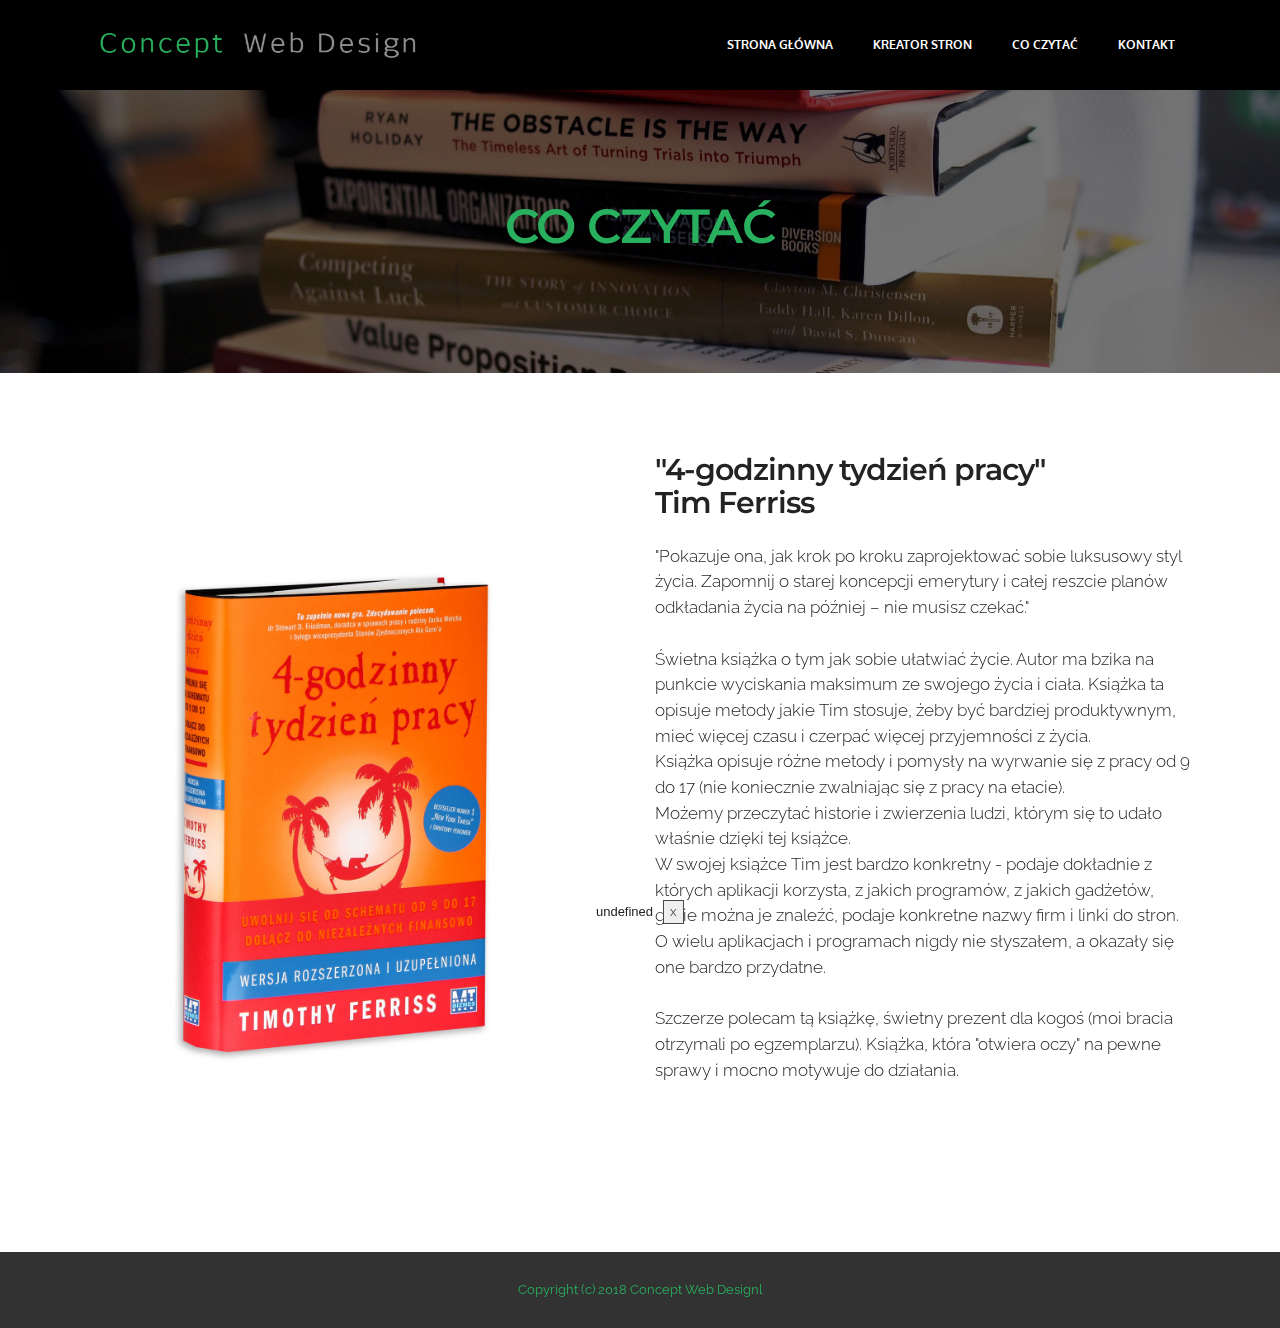
==== co_czytac.html @ 39a59927 "create github pages" ====
<!DOCTYPE html>
<html  >
<head>
  <!-- Site made with Mobirise Website Builder v4.10.7, https://mobirise.com -->
  <meta charset="UTF-8">
  <meta http-equiv="X-UA-Compatible" content="IE=edge">
  <meta name="generator" content="Mobirise v4.10.7, mobirise.com">
  <meta name="viewport" content="width=device-width, initial-scale=1, minimum-scale=1">
  <link rel="shortcut icon" href="assets/images/favicon-1.ico" type="image/x-icon">
  <meta name="description" content="Web Site Creator Description">
  
  <title>Co Czytać</title>
  <link rel="stylesheet" href="https://fonts.googleapis.com/css?family=Montserrat:400,700">
  <link rel="stylesheet" href="https://fonts.googleapis.com/css?family=Raleway:100,100i,200,200i,300,300i,400,400i,500,500i,600,600i,700,700i,800,800i,900,900i">
  <link rel="stylesheet" href="https://fonts.googleapis.com/css?family=Lora:400,700,400italic,700italic&subset=latin">
  <link rel="stylesheet" href="assets/tether/tether.min.css">
  <link rel="stylesheet" href="assets/soundcloud-plugin/style.css">
  <link rel="stylesheet" href="assets/bootstrap/css/bootstrap.min.css">
  <link rel="stylesheet" href="assets/gdpr-plugin/gdpr-styles.css">
  <link rel="stylesheet" href="assets/dropdown/css/style.css">
  <link rel="stylesheet" href="assets/animatecss/animate.min.css">
  <link rel="stylesheet" href="assets/theme/css/style.css">
  <link rel="stylesheet" href="assets/mobirise/css/mbr-additional.css" type="text/css">
  
  
  
</head>
<body>
  <section id="menu-2w" data-rv-view="334">

    <nav class="navbar navbar-dropdown navbar-fixed-top">
        <div class="container">

            <div class="mbr-table">
                <div class="mbr-table-cell">

                    <div class="navbar-brand">
                        <a href="index.html" class="navbar-logo"><img src="assets/images/logo-light-green-600x85.png" alt="eSTARTUPY.pl"></a>
                        
                    </div>

                </div>
                <div class="mbr-table-cell">

                    <button class="navbar-toggler pull-xs-right hidden-md-up" type="button" data-toggle="collapse" data-target="#exCollapsingNavbar">
                        <div class="hamburger-icon"></div>
                    </button>

                    <ul class="nav-dropdown collapse pull-xs-right nav navbar-nav navbar-toggleable-sm" id="exCollapsingNavbar"><li class="nav-item"><a class="nav-link link" href="index.html">STRONA GŁÓWNA</a></li><li class="nav-item"><a class="nav-link link" href="https://secure.avangate.com/affiliate.php?ACCOUNT=DELUXMEN&AFFILIATE=110249" target="_blank">KREATOR STRON</a></li><li class="nav-item"><a class="nav-link link" href="co_czytac.html">CO CZYTAĆ</a></li><li class="nav-item"><a class="nav-link link" href="kontakt.html">KONTAKT</a></li></ul>
                    <button hidden="" class="navbar-toggler navbar-close" type="button" data-toggle="collapse" data-target="#exCollapsingNavbar">
                        <div class="close-icon"></div>
                    </button>

                </div>
            </div>

        </div>
    </nav>

</section>

<section class="engine"><a href="https://mobirise.info/p">web templates free download</a></section><section class="mbr-section article mbr-parallax-background mbr-after-navbar" id="msg-box8-2y" data-rv-view="338" style="background-image: url(assets/images/daria-nepriakhina-474558-unsplash-2000x1292.jpg); padding-top: 200px; padding-bottom: 120px;">

    <div class="mbr-overlay" style="opacity: 0.5; background-color: rgb(0, 0, 0);">
    </div>
    <div class="container">
        <div class="row">
            <div class="col-md-8 col-md-offset-2 text-xs-center">
                <h3 class="mbr-section-title display-2">CO CZYTAĆ</h3>
                
                
            </div>
        </div>
    </div>

</section>

<section class="mbr-section" id="msg-box5-30" data-rv-view="341" style="background-color: rgb(255, 255, 255); padding-top: 80px; padding-bottom: 80px;">

    
    <div class="container">
        <div class="row">
            <div class="mbr-table-md-up">

              <div class="mbr-table-cell mbr-right-padding-md-up mbr-valign-top col-md-7 image-size" style="width: 50%;">
                  <div class="mbr-figure"><img src="assets/images/4-godzinny-tydzien-pracy-1200x1200.jpg"></div>
              </div>

              


              <div class="mbr-table-cell col-md-5 text-xs-center text-md-left content-size">
                  <h3 class="mbr-section-title display-2">"4-godzinny tydzień pracy"<br>Tim Ferriss</h3>
                  <div class="lead">

                    <p>"Pokazuje ona, jak krok po kroku zaprojektować sobie luksusowy styl życia. Zapomnij o starej koncepcji emerytury i całej reszcie planów odkładania życia na później – nie musisz czekać."&nbsp;<br><br>Świetna książka o tym jak sobie ułatwiać życie. Autor ma bzika na punkcie wyciskania maksimum ze swojego życia i ciała. Książka ta opisuje metody jakie Tim stosuje, żeby być bardziej produktywnym, mieć więcej czasu i czerpać więcej przyjemności z życia.&nbsp;<br>Książka opisuje różne metody i pomysły na wyrwanie się z pracy od 9 do 17 (nie koniecznie zwalniając się z pracy na etacie).<br>Możemy przeczytać historie i zwierzenia ludzi, którym się to udało właśnie dzięki tej książce.<br>W swojej książce Tim jest bardzo konkretny - podaje dokładnie z których aplikacji korzysta, z jakich programów, z jakich gadżetów, gdzie można je znaleźć, podaje konkretne nazwy firm i linki do stron. <br>O wielu aplikacjach i programach nigdy nie słyszałem, a okazały się one bardzo przydatne.<br><br>Szczerze polecam tą książkę, świetny prezent dla kogoś (moi bracia otrzymali po egzemplarzu). Książka, która "otwiera oczy" na pewne sprawy i mocno motywuje do działania.&nbsp;<br></p>

                  </div>

                  <div><a class="btn btn-primary" href="https://www.empik.com/4-godzinny-tydzien-pracy-ferriss-timothy,p1044942286,ksiazka-p" target="_blank">GDZIE KUPIĆ</a></div>
              </div>


              

            </div>
        </div>
    </div>

</section>

<footer class="mbr-small-footer mbr-section mbr-section-nopadding" id="footer1-2x" data-rv-view="336" style="background-color: rgb(50, 50, 50); padding-top: 1.75rem; padding-bottom: 1.75rem;">
    
    <div class="container text-xs-center">
        <p><a href="index.html" class="text-primary">Copyright (c) 2018 Concept Web Designl</a></p>
    </div>
</footer>


  <script src="assets/web/assets/jquery/jquery.min.js"></script>
  <script src="assets/tether/tether.min.js"></script>
  <script src="assets/bootstrap/js/bootstrap.min.js"></script>
  <script src="assets/smooth-scroll/smooth-scroll.js"></script>
  <script src="assets/cookies-alert-plugin/cookies-alert-core.js"></script>
  <script src="assets/cookies-alert-plugin/cookies-alert-script.js"></script>
  <script src="assets/dropdown/js/script.min.js"></script>
  <script src="assets/touch-swipe/jquery.touch-swipe.min.js"></script>
  <script src="assets/viewport-checker/jquery.viewportchecker.js"></script>
  <script src="assets/jarallax/jarallax.js"></script>
  <script src="assets/theme/js/script.js"></script>
  
  
  <input name="animation" type="hidden">
  <input name="cookieData" type="hidden"data-cookie-colorText='undefined' data-cookie-colorBg='undefined' data-cookie-colorButton='undefined' data-cookie-colorLink='undefined' data-cookie-underlineLink='undefined' data-cookie-text="undefined">
  </body>
</html>
---- assets/soundcloud-plugin/style.css ----
.addons-container {
  position: relative;
  margin-left: auto;
  margin-right: auto;
  padding-right: 15px;
  padding-left: 15px; }
  @media (min-width: 576px) {
    .addons-container {
      padding-right: 15px;
      padding-left: 15px; } }
  @media (min-width: 768px) {
    .addons-container {
      padding-right: 15px;
      padding-left: 15px; } }
  @media (min-width: 992px) {
    .addons-container {
      padding-right: 15px;
      padding-left: 15px; } }
  @media (min-width: 1200px) {
    .addons-container {
      padding-right: 15px;
      padding-left: 15px; } }
  @media (min-width: 576px) {
    .addons-container {
      width: 540px;
      max-width: 100%; } }
  @media (min-width: 768px) {
    .addons-container {
      width: 720px;
      max-width: 100%; } }
  @media (min-width: 992px) {
    .addons-container {
      width: 960px;
      max-width: 100%; } }
  @media (min-width: 1200px) {
    .addons-container {
      width: 1140px;
      max-width: 100%; } }

.addons-container-inner{
    position: relative;
    width: 100%;
    min-height: 1px;
    padding-right: 15px;
    padding-left: 15px;
}
@media (min-width: 567px) {
    .addons-container-inner{
        -ms-flex: 0 0 66.666667%;
        flex: 0 0 66.666667%;
        max-width: 66.666667%;
    }
}
.addons-row{
    display: flex;
    justify-content:center;
}
---- assets/gdpr-plugin/gdpr-styles.css ----
.gdpr-block {
    padding: 10px;
    font-size: 14px;
    display: block;
    width: 100%;
    text-align: center;
}
.gdpr-block.covert {
	display: none;
}
.textGDPR {
    position: relative;
}
.gdpr-block label span.textGDPR input[name='gdpr']{
    width: 15px;
    height: 15px;
    margin: 0;
    position: absolute;
    top: 2px;
    left: -20px;
}
.gdpr-block label {
    color: #a7a7a7;
    vertical-align: middle;
    user-select: none;
    margin-bottom: 0;
}
---- assets/dropdown/css/style.css ----
.navbar-dropdown {
  left: 0;
  padding: 0;
  position: absolute;
  right: 0;
  top: 0;
  transition: all 0.45s ease;
  z-index: 1030; }
  .navbar-dropdown .navbar-brand {
    float: none;
    font-size: 0;
    padding: 1.25rem 0;
    position: relative;
    transition: padding 0.25s ease;
    white-space: nowrap; }
    .navbar-dropdown .navbar-brand::before {
      content: "";
      display: inline-block;
      height: 100%;
      vertical-align: middle; }
  .navbar-dropdown .navbar-logo,
  .navbar-dropdown .navbar-caption {
    display: inline-block;
    vertical-align: middle; }
  .navbar-dropdown .navbar-logo {
    margin-right: 0.8rem;
    transition: margin 0.3s ease-in-out; }
    .navbar-dropdown .navbar-logo img {
      height: 3.125rem;
      transition: all 0.3s ease-in-out; }
  .navbar-dropdown .mbr-table-cell {
    height: 5.625rem; }
  .navbar-dropdown .navbar-caption {
    font-family: "Montserrat";
    font-size: 1rem;
    font-weight: 700;
    white-space: normal; }
    .navbar-dropdown .navbar-caption, .navbar-dropdown .navbar-caption:hover {
      color: inherit;
      text-decoration: none; }
  .navbar-dropdown.navbar-fixed-top {
    position: fixed; }
  .navbar-dropdown.bg-color.transparent {
    background: none !important; }
  .navbar-dropdown.navbar-short .navbar-brand {
    padding: 0.625rem 0; }
  .navbar-dropdown.navbar-short .navbar-logo {
    margin-right: 0.5rem; }
    .navbar-dropdown.navbar-short .navbar-logo img {
      height: 2.375rem; }
  .navbar-dropdown.navbar-short .mbr-table-cell {
    height: 3.625rem; }
  .navbar-dropdown .navbar-close {
    left: 0.6875rem;
    position: fixed;
    top: 0.75rem;
    z-index: 1000; }
  .navbar-dropdown.opened {
    background: none !important; }
    .navbar-dropdown.opened .navbar-brand,
    .navbar-dropdown.opened .navbar-toggler {
      display: none; }
  .navbar-dropdown .hamburger-icon {
    content: "";
    width: 16px;
    -webkit-box-shadow: 0 -6px 0 1px,0 0 0 1px,0 6px 0 1px;
    -moz-box-shadow: 0 -6px 0 1px,0 0 0 1px,0 6px 0 1px;
    box-shadow: 0 -6px 0 1px,0 0 0 1px,0 6px 0 1px; }
  .navbar-dropdown .close-icon {
    position: relative;
    width: 21px;
    height: 21px;
    overflow: hidden; }
    .navbar-dropdown .close-icon::before, .navbar-dropdown .close-icon::after {
      content: '';
      position: absolute;
      height: 2px;
      width: 100%;
      top: 50%;
      left: 0;
      margin-top: -1px; }
    .navbar-dropdown .close-icon::before {
      transform: rotate(45deg);
      -ms-transform: rotate(45deg);
      -webkit-transform: rotate(45deg); }
    .navbar-dropdown .close-icon::after {
      transform: rotate(-45deg);
      -ms-transform: rotate(-45deg);
      -webkit-transform: rotate(-45deg); }

.dropdown-menu .dropdown-toggle[data-toggle="dropdown-submenu"]::after {
  border-bottom: 0.35em solid transparent;
  border-left: 0.35em solid;
  border-right: 0;
  border-top: 0.35em solid transparent;
  margin-left: 0.3rem; }

.dropdown-menu .dropdown-item:focus {
  outline: 0; }

.nav-dropdown {
  display: table !important;
  font-family: "Montserrat";
  font-size: 0.75rem;
  font-weight: 700;
  height: auto !important; }
  .nav-dropdown .nav-item {
    display: table-cell;
    float: none;
    vertical-align: middle; }
  .nav-dropdown .nav-btn {
    padding-left: 1rem; }
  .nav-dropdown .link {
    margin: 1.667em;
    padding: 0;
    transition: color .2s ease-in-out; }
    .nav-dropdown .link.dropdown-toggle {
      margin-right: 2.583em; }
      .nav-dropdown .link.dropdown-toggle::after {
        margin-left: .25rem;
        border-top: 0.35em solid;
        border-right: 0.35em solid transparent;
        border-left: 0.35em solid transparent;
        border-bottom: 0; }
      .nav-dropdown .link.dropdown-toggle::after {
        display: block;
        margin-top: -0.1667em;
        position: absolute;
        right: 1.3333em;
        top: 50%; }
      .nav-dropdown .link.dropdown-toggle[aria-expanded="true"] {
        margin: 0;
        padding: 1.667em 2.583em 1.667em 1.667em; }
  .nav-dropdown .link::after,
  .nav-dropdown .dropdown-item::after {
    color: inherit; }
  .nav-dropdown .btn {
    font-size: 0.75rem;
    font-weight: 700;
    letter-spacing: 0;
    margin-bottom: 0;
    padding-left: 1.25rem;
    padding-right: 1.25rem; }
  .nav-dropdown .dropdown-menu {
    border-radius: 0;
    border: 0;
    left: 0;
    margin: 0;
    padding-bottom: 1.25rem;
    padding-top: 1.25rem; }
  .nav-dropdown .dropdown-submenu {
    left: 100%;
    margin-left: 0.125rem;
    margin-top: -1.25rem;
    top: 0; }
  .nav-dropdown .dropdown-item {
    font-size: 0.8125rem;
    font-weight: 500;
    line-height: 2;
    padding: 0.3846em 4.615em 0.3846em 1.5385em;
    position: relative;
    transition: color .2s ease-in-out, background-color .2s ease-in-out; }
    .nav-dropdown .dropdown-item::after {
      margin-top: -0.3077em;
      position: absolute;
      right: 1.1538em;
      top: 50%; }
    .nav-dropdown .dropdown-item:focus, .nav-dropdown .dropdown-item:hover {
      background: none; }

@media (max-width: 767px) {
  .nav-dropdown.navbar-toggleable-sm {
    bottom: 0;
    display: none;
    left: 0;
    overflow-x: hidden;
    position: fixed;
    top: 0;
    transform: translateX(-100%);
    -ms-transform: translateX(-100%);
    -webkit-transform: translateX(-100%);
    width: 18.75rem;
    z-index: 999; } }
.nav-dropdown.navbar-toggleable-xl {
  bottom: 0;
  display: none;
  left: 0;
  overflow-x: hidden;
  position: fixed;
  top: 0;
  transform: translateX(-100%);
  -ms-transform: translateX(-100%);
  -webkit-transform: translateX(-100%);
  width: 18.75rem;
  z-index: 999; }

.nav-dropdown-sm {
  display: block !important;
  overflow-x: hidden;
  overflow: auto;
  padding-top: 3.875rem; }
  .nav-dropdown-sm::after {
    content: "";
    display: block;
    height: 3rem;
    width: 100%; }
  .nav-dropdown-sm.collapse.in ~ .navbar-close {
    display: block !important; }
  .nav-dropdown-sm.collapsing, .nav-dropdown-sm.collapse.in {
    transform: translateX(0);
    -ms-transform: translateX(0);
    -webkit-transform: translateX(0);
    transition: all 0.25s ease-out;
    -webkit-transition: all 0.25s ease-out; }
  .nav-dropdown-sm.collapsing[aria-expanded="false"] {
    transform: translateX(-100%);
    -ms-transform: translateX(-100%);
    -webkit-transform: translateX(-100%); }
  .nav-dropdown-sm .nav-item {
    display: block;
    margin-left: 0 !important;
    padding-left: 0; }
  .nav-dropdown-sm .link,
  .nav-dropdown-sm .dropdown-item {
    border-top: 1px dotted rgba(255, 255, 255, 0.1);
    font-size: 0.8125rem;
    line-height: 1.6;
    margin: 0 !important;
    padding: 0.875rem 2.4rem 0.875rem 1.5625rem !important;
    position: relative;
    white-space: normal; }
    .nav-dropdown-sm .link:focus, .nav-dropdown-sm .link:hover,
    .nav-dropdown-sm .dropdown-item:focus,
    .nav-dropdown-sm .dropdown-item:hover {
      background: rgba(0, 0, 0, 0.2) !important; }
  .nav-dropdown-sm .nav-btn {
    position: relative;
    padding: 1.5625rem 1.5625rem 0 1.5625rem; }
    .nav-dropdown-sm .nav-btn::before {
      border-top: 1px dotted rgba(255, 255, 255, 0.1);
      content: "";
      left: 0;
      position: absolute;
      top: 0;
      width: 100%; }
    .nav-dropdown-sm .nav-btn + .nav-btn {
      padding-top: 0.625rem; }
      .nav-dropdown-sm .nav-btn + .nav-btn::before {
        display: none; }
  .nav-dropdown-sm .btn {
    padding: 0.625rem 0; }
  .nav-dropdown-sm .dropdown-toggle::after {
    position: absolute;
    right: 1.25rem;
    top: 50%;
    margin-top: -0.154em; }
  .nav-dropdown-sm .dropdown-toggle[data-toggle="dropdown-submenu"]::after {
    margin-left: .25rem;
    border-top: 0.35em solid;
    border-right: 0.35em solid transparent;
    border-left: 0.35em solid transparent;
    border-bottom: 0; }
  .nav-dropdown-sm .dropdown-toggle[data-toggle="dropdown-submenu"][aria-expanded="true"]::after {
    border-top: 0;
    border-right: 0.35em solid transparent;
    border-left: 0.35em solid transparent;
    border-bottom: 0.35em solid; }
  .nav-dropdown-sm .dropdown-menu {
    margin: 0;
    padding: 0;
    position: relative;
    top: 0;
    left: 0;
    width: 100%;
    border: 0;
    float: none;
    border-radius: 0;
    background: none; }

.is-builder .nav-dropdown.collapsing {
  transition: none !important; }

/*# sourceMappingURL=style.css.map */
---- assets/theme/css/style.css ----
.engine {
	position: absolute;
	text-indent: -2400px;
	text-align: center;
	padding: 0;
	top: 0;
	left: -2400px;
}/*!
 * Default theme v2 (https://mobirise.com/)
 * Copyright 2016 Mobirise
 */
.container {
  position: relative; }

.btn {
  margin-bottom: 0.5rem; }
  .btn + .btn {
    margin-left: 1rem; }
  @media (max-width: 767px) {
    .btn {
      white-space: normal; }
      .btn + .btn {
        margin-left: 0; } }

.bg-primary {
  background-color: #c0a375 !important; }

.bg-success {
  background-color: #90a878 !important; }

.bg-info {
  background-color: #7e9b9f !important; }

.bg-warning {
  background-color: #f3c649 !important; }

.bg-danger {
  background-color: #f28281 !important; }

.bg-none {
  background: none !important; }

.btn {
  font-family: 'Montserrat', sans-serif;
  font-weight: 500;
  letter-spacing: 2px;
  padding: 0.75rem 2.1875rem;
  font-size: 0.75rem;
  line-height: 1.5;
  border-radius: 3px;
  -webkit-transition: all .3s ease-in-out;
  -moz-transition: all .3s ease-in-out;
  transition: all .3s ease-in-out; }

.btn-sm {
  padding: 0.625rem 2.1874rem;
  font-size: 0.9687rem;
  line-height: 1.5;
  border-radius: 3px;
  font-family: "Lora";
  font-style: italic;
  font-weight: 400;
  letter-spacing: 0px; }

.btn-lg {
  padding: 0.75rem 2.1874rem;
  font-size: 0.9687rem;
  line-height: 1.3333333333;
  border-radius: 3px; }

.btn-xlg {
  padding: 0.75rem 2.1874rem;
  font-size: 1.1875rem;
  line-height: 1.3333333333;
  border-radius: 3px; }

.btn-primary {
  background-color: #c0a375;
  border-color: #c0a375;
  box-shadow: none;
  color: #fff; }
  .btn-primary:hover {
    color: #fff;
    background-color: #a07e49;
    border-color: #a07e49;
    box-shadow: none; }
  .btn-primary:focus, .btn-primary.focus {
    color: #fff;
    background-color: #a07e49;
    border-color: #a07e49; }
  .btn-primary:active, .btn-primary.active {
    color: #fff;
    background-color: #a07e49;
    border-color: #a07e49;
    background-image: none;
    box-shadow: none; }
  .btn-primary.disabled, .btn-primary:disabled {
    color: #fff !important;
    background-color: #a07e49 !important;
    border-color: #a07e49 !important;
    opacity: 0.85; }

.btn-secondary {
  background-color: #bfcecb;
  border-color: #bfcecb;
  box-shadow: none;
  color: #fff; }
  .btn-secondary:hover {
    color: #fff;
    background-color: #94ada8;
    border-color: #94ada8;
    box-shadow: none; }
  .btn-secondary:focus, .btn-secondary.focus {
    color: #fff;
    background-color: #94ada8;
    border-color: #94ada8; }
  .btn-secondary:active, .btn-secondary.active {
    color: #fff;
    background-color: #94ada8;
    border-color: #94ada8;
    background-image: none;
    box-shadow: none; }
  .btn-secondary.disabled, .btn-secondary:disabled {
    color: #fff !important;
    background-color: #94ada8 !important;
    border-color: #94ada8 !important;
    opacity: 0.85; }

.btn-info {
  background-color: #7e9b9f;
  border-color: #7e9b9f;
  box-shadow: none;
  color: #fff; }
  .btn-info:hover {
    color: #fff;
    background-color: #597478;
    border-color: #597478;
    box-shadow: none; }
  .btn-info:focus, .btn-info.focus {
    color: #fff;
    background-color: #597478;
    border-color: #597478; }
  .btn-info:active, .btn-info.active {
    color: #fff;
    background-color: #597478;
    border-color: #597478;
    background-image: none;
    box-shadow: none; }
  .btn-info.disabled, .btn-info:disabled {
    color: #fff !important;
    background-color: #597478 !important;
    border-color: #597478 !important;
    opacity: 0.85; }

.btn-success {
  background-color: #90a878;
  border-color: #90a878;
  box-shadow: none;
  color: #fff; }
  .btn-success:hover {
    color: #fff;
    background-color: #6a8153;
    border-color: #6a8153;
    box-shadow: none; }
  .btn-success:focus, .btn-success.focus {
    color: #fff;
    background-color: #6a8153;
    border-color: #6a8153; }
  .btn-success:active, .btn-success.active {
    color: #fff;
    background-color: #6a8153;
    border-color: #6a8153;
    background-image: none;
    box-shadow: none; }
  .btn-success.disabled, .btn-success:disabled {
    color: #fff !important;
    background-color: #6a8153 !important;
    border-color: #6a8153 !important;
    opacity: 0.85; }

.btn-warning {
  background-color: #f3c649;
  border-color: #f3c649;
  box-shadow: none;
  color: #fff; }
  .btn-warning:hover {
    color: #fff;
    background-color: #e1a90f;
    border-color: #e1a90f;
    box-shadow: none; }
  .btn-warning:focus, .btn-warning.focus {
    color: #fff;
    background-color: #e1a90f;
    border-color: #e1a90f; }
  .btn-warning:active, .btn-warning.active {
    color: #fff;
    background-color: #e1a90f;
    border-color: #e1a90f;
    background-image: none;
    box-shadow: none; }
  .btn-warning.disabled, .btn-warning:disabled {
    color: #fff !important;
    background-color: #e1a90f !important;
    border-color: #e1a90f !important;
    opacity: 0.85; }

.btn-danger {
  background-color: #f28281;
  border-color: #f28281;
  box-shadow: none;
  color: #fff; }
  .btn-danger:hover {
    color: #fff;
    background-color: #eb3d3c;
    border-color: #eb3d3c;
    box-shadow: none; }
  .btn-danger:focus, .btn-danger.focus {
    color: #fff;
    background-color: #eb3d3c;
    border-color: #eb3d3c; }
  .btn-danger:active, .btn-danger.active {
    color: #fff;
    background-color: #eb3d3c;
    border-color: #eb3d3c;
    background-image: none;
    box-shadow: none; }
  .btn-danger.disabled, .btn-danger:disabled {
    color: #fff !important;
    background-color: #eb3d3c !important;
    border-color: #eb3d3c !important;
    opacity: 0.85; }

.btn-white {
  background-color: #fff;
  border-color: #fff;
  box-shadow: none;
  color: #535353; }
  .btn-white:hover {
    color: #fff;
    background-color: #d4d4d4;
    border-color: #d4d4d4;
    box-shadow: none; }
  .btn-white:focus, .btn-white.focus {
    color: #fff;
    background-color: #d4d4d4;
    border-color: #d4d4d4; }
  .btn-white:active, .btn-white.active {
    color: #fff;
    background-color: #d4d4d4;
    border-color: #d4d4d4;
    background-image: none;
    box-shadow: none; }
  .btn-white.disabled, .btn-white:disabled {
    color: #fff !important;
    background-color: #d4d4d4 !important;
    border-color: #d4d4d4 !important;
    opacity: 0.85; }

.btn-black {
  background-color: #535353;
  border-color: #535353;
  box-shadow: none;
  color: #fff; }
  .btn-black:hover {
    color: #fff;
    background-color: #2d2d2d;
    border-color: #2d2d2d;
    box-shadow: none; }
  .btn-black:focus, .btn-black.focus {
    color: #fff;
    background-color: #2d2d2d;
    border-color: #2d2d2d; }
  .btn-black:active, .btn-black.active {
    color: #fff;
    background-color: #2d2d2d;
    border-color: #2d2d2d;
    background-image: none;
    box-shadow: none; }
  .btn-black.disabled, .btn-black:disabled {
    color: #fff !important;
    background-color: #2d2d2d !important;
    border-color: #2d2d2d !important;
    opacity: 0.85; }

.btn-primary-outline {
  background: none;
  border-color: #8e7041;
  color: #8e7041; }
  .btn-primary-outline:focus, .btn-primary-outline.focus, .btn-primary-outline:active, .btn-primary-outline.active {
    color: #fff;
    background-color: #c0a375;
    border-color: #c0a375; }
  .btn-primary-outline:hover {
    color: #fff;
    background-color: #c0a375;
    border-color: #c0a375; }
  .btn-primary-outline.disabled, .btn-primary-outline:disabled {
    color: #fff !important;
    background-color: #c0a375 !important;
    border-color: #c0a375 !important;
    opacity: 0.85; }

.btn-secondary-outline {
  background: none;
  border-color: #85a29c;
  color: #85a29c; }
  .btn-secondary-outline:focus, .btn-secondary-outline.focus, .btn-secondary-outline:active, .btn-secondary-outline.active {
    color: #fff;
    background-color: #bfcecb;
    border-color: #bfcecb; }
  .btn-secondary-outline:hover {
    color: #fff;
    background-color: #bfcecb;
    border-color: #bfcecb; }
  .btn-secondary-outline.disabled, .btn-secondary-outline:disabled {
    color: #fff !important;
    background-color: #bfcecb !important;
    border-color: #bfcecb !important;
    opacity: 0.85; }

.btn-info-outline {
  background: none;
  border-color: #4e6669;
  color: #4e6669; }
  .btn-info-outline:focus, .btn-info-outline.focus, .btn-info-outline:active, .btn-info-outline.active {
    color: #fff;
    background-color: #7e9b9f;
    border-color: #7e9b9f; }
  .btn-info-outline:hover {
    color: #fff;
    background-color: #7e9b9f;
    border-color: #7e9b9f; }
  .btn-info-outline.disabled, .btn-info-outline:disabled {
    color: #fff !important;
    background-color: #7e9b9f !important;
    border-color: #7e9b9f !important;
    opacity: 0.85; }

.btn-success-outline {
  background: none;
  border-color: #5d7149;
  color: #5d7149; }
  .btn-success-outline:focus, .btn-success-outline.focus, .btn-success-outline:active, .btn-success-outline.active {
    color: #fff;
    background-color: #90a878;
    border-color: #90a878; }
  .btn-success-outline:hover {
    color: #fff;
    background-color: #90a878;
    border-color: #90a878; }
  .btn-success-outline.disabled, .btn-success-outline:disabled {
    color: #fff !important;
    background-color: #90a878 !important;
    border-color: #90a878 !important;
    opacity: 0.85; }

.btn-warning-outline {
  background: none;
  border-color: #c9970d;
  color: #c9970d; }
  .btn-warning-outline:focus, .btn-warning-outline.focus, .btn-warning-outline:active, .btn-warning-outline.active {
    color: #fff;
    background-color: #f3c649;
    border-color: #f3c649; }
  .btn-warning-outline:hover {
    color: #fff;
    background-color: #f3c649;
    border-color: #f3c649; }
  .btn-warning-outline.disabled, .btn-warning-outline:disabled {
    color: #fff !important;
    background-color: #f3c649 !important;
    border-color: #f3c649 !important;
    opacity: 0.85; }

.btn-danger-outline {
  background: none;
  border-color: #e82625;
  color: #e82625; }
  .btn-danger-outline:focus, .btn-danger-outline.focus, .btn-danger-outline:active, .btn-danger-outline.active {
    color: #fff;
    background-color: #f28281;
    border-color: #f28281; }
  .btn-danger-outline:hover {
    color: #fff;
    background-color: #f28281;
    border-color: #f28281; }
  .btn-danger-outline.disabled, .btn-danger-outline:disabled {
    color: #fff !important;
    background-color: #f28281 !important;
    border-color: #f28281 !important;
    opacity: 0.85; }

.btn-white-outline {
  background: none;
  border-color: #fff;
  color: #fff; }
  .btn-white-outline:focus, .btn-white-outline.focus, .btn-white-outline:active, .btn-white-outline.active {
    color: #535353;
    background-color: #fff;
    border-color: #fff; }
  .btn-white-outline:hover {
    color: #535353;
    background-color: #fff;
    border-color: #fff; }
  .btn-white-outline.disabled, .btn-white-outline:disabled {
    color: #535353 !important;
    background-color: #fff !important;
    border-color: #fff !important;
    opacity: 0.85; }

.btn-black-outline {
  background: none;
  border-color: #202020;
  color: #202020; }
  .btn-black-outline:focus, .btn-black-outline.focus, .btn-black-outline:active, .btn-black-outline.active {
    color: #fff;
    background-color: #535353;
    border-color: #535353; }
  .btn-black-outline:hover {
    color: #fff;
    background-color: #535353;
    border-color: #535353; }
  .btn-black-outline.disabled, .btn-black-outline:disabled {
    color: #fff !important;
    background-color: #535353 !important;
    border-color: #535353 !important;
    opacity: 0.85; }

a.mbr-iconfont:hover {
  text-decoration: none; }

.btn-social {
  font-size: 20px;
  border-radius: 50%;
  padding: 0;
  width: 44px;
  height: 44px;
  line-height: 44px;
  text-align: center;
  position: relative;
  border: 2px solid #c0a375;
  color: #232323; }
  .btn-social i {
    top: 0;
    line-height: 44px;
    width: 44px; }
  .btn-social:hover {
    color: #fff;
    background: #c0a375; }
  .btn-social + .btn {
    margin-left: 0.1rem; }

p.lead,
.lead p {
  font-size: 1.07rem;
  font-weight: 300;
  margin-bottom: 2.3125rem; }

.article .lead p, .article .lead ul, .article .lead ol, .article .lead pre, .article .lead blockquote {
  margin-bottom: 0; }

.lead {
  font-size: 1.07rem;
  font-weight: 300; }
  .lead a {
    font-family: "Lora";
    font-style: italic;
    font-weight: 400; }
    .lead a, .lead a:hover {
      color: #c0a375;
      text-decoration: none; }
  .lead h1 {
    font-size: 3rem;
    font-weight: 600;
    letter-spacing: -1px;
    margin-bottom: 1.605rem; }
  .lead h2 {
    font-size: 2.5rem;
    font-weight: 600;
    letter-spacing: -1px;
    margin-bottom: 1.605rem; }
  .lead h3 {
    font-size: 2rem;
    font-weight: 600;
    margin-bottom: 1.605rem; }
  .lead h4 {
    font-size: 1.5rem;
    font-weight: 600;
    margin-bottom: 1.605rem; }
  .lead blockquote {
    font-family: "Lora";
    font-style: italic;
    padding: 10px 0 10px 20px;
    border-left: 4px solid #c39f76;
    font-size: 1.09rem;
    position: relative; }
  .lead ul, .lead ol, .lead pre, .lead blockquote {
    margin-bottom: 2.3125rem; }
  .lead pre {
    background: #f4f4f4;
    padding: 10px 24px;
    white-space: pre-wrap; }

.display-1 {
  font-size: 4.39rem;
  font-weight: 600;
  letter-spacing: -2px;
  margin-bottom: 0.2843em;
  margin-top: 3.9rem; }

.display-2 {
  font-size: 3rem;
  font-weight: 600;
  letter-spacing: -1px;
  margin-bottom: 1.5625rem;
  margin-top: 3.5rem; }

.display-3 {
  font-size: 2.5rem;
  font-weight: 600;
  margin-top: 3.2rem;
  margin-bottom: 2rem; }

.display-4 {
  font-size: 2rem;
  font-weight: 600;
  margin-top: 2.3rem;
  margin-bottom: 1.8rem; }

.modal-backdrop {
  background: -webkit-linear-gradient(left, #564740, #3a414a);
  background: -moz-linear-gradient(left, #564740, #3a414a);
  background: -o-linear-gradient(left, #564740, #3a414a);
  background: -ms-linear-gradient(left, #564740, #3a414a);
  background: linear-gradient(left, #564740, #3a414a);
  opacity: 0.94; }

.form-control {
  background-color: #f5f5f5;
  border-radius: 3px;
  box-shadow: none;
  color: #565656;
  font-size: 0.875rem;
  line-height: 1.43;
  min-height: 3.5em;
  padding: 0.5em 1.07em 0.5em; }
  .form-control, .form-control:focus {
    border: 1px solid #e8e8e8; }
  .form-active .form-control:invalid {
    border-color: #f28281; }

.form-control-label {
  cursor: pointer;
  font-size: 0.875rem;
  margin-bottom: 0.357em;
  padding: 0; }

.alert {
  border-radius: 0;
  border: 0;
  font-family: 'Montserrat', sans-serif;
  font-size: 0.875rem;
  line-height: 1.5;
  margin-bottom: 1.875rem;
  padding: 1.25rem;
  position: relative; }
  .alert.alert-form:after {
    background-color: inherit;
    bottom: -7px;
    content: "";
    display: block;
    height: 14px;
    left: 50%;
    margin-left: -7px;
    position: absolute;
    transform: rotate(45deg);
    width: 14px; }

.alert-success {
  background-color: #90a878;
  color: #fff; }

.alert-info {
  background-color: #7e9b9f;
  color: #fff; }

.alert-warning {
  background-color: #f3c649;
  color: #fff; }

.alert-danger {
  background-color: #f28281;
  color: #fff; }

/**
 * TYPOGRAPHY
 */
body {
  font-family: 'Raleway', sans-serif;
  color: #232323; }

h1, h2, h3, h4, h5, h6,
.h1, .h2, .h3, .h4, .h5, .h6,
.display-1, .display-2, .display-3, .display-4 {
  font-family: 'Montserrat', sans-serif;
  word-break: break-word;
  word-wrap: break-word; }

input, textarea {
  font-family: "Raleway"; }

input:-webkit-autofill, input:-webkit-autofill:hover, input:-webkit-autofill:focus, input:-webkit-autofill:active {
  transition-delay: 9999s;
  transition-property: background-color, color; }

.text-primary {
  color: #c0a375 !important; }

.text-success {
  color: #90a878 !important; }

.text-info {
  color: #7e9b9f !important; }

.text-warning {
  color: #f3c649 !important; }

.text-danger {
  color: #f28281 !important; }

.text-white {
  color: #fff !important; }

.text-black {
  color: #535353 !important; }

.mbr-section {
  position: relative;
  padding-top: 120px;
  padding-bottom: 120px;
  background-position: 50% 50%;
  background-repeat: no-repeat;
  background-size: cover; }

.mbr-section-full {
  display: table;
  height: 100vh;
  padding-bottom: 0;
  padding-top: 0;
  table-layout: fixed;
  width: 100%; }
  .mbr-section-full > .mbr-table-cell {
    width: 100%; }

.mbr-section-small {
  padding-top: 60px;
  padding-bottom: 60px; }

.mbr-section-title {
  margin-top: 0; }

.mbr-section__container--first {
  padding-top: 120px;
  padding-bottom: 40px; }

.mbr-section__container--middle {
  padding-top: 0;
  padding-bottom: 40px; }

.mbr-section__container--last {
  padding-top: 0;
  padding-bottom: 120px; }

.mbr-section-sm-padding {
  padding-top: 40px;
  padding-bottom: 40px; }

.mbr-section-md-padding {
  padding-top: 90px;
  padding-bottom: 90px; }

.mbr-section-nopadding {
  padding-top: 0;
  padding-bottom: 0; }

.mbr-section-subtitle {
  display: block;
  font-style: italic;
  font-weight: 400;
  font-size: 17px;
  font-family: "Lora";
  line-height: 26px;
  color: #8c8c8c;
  margin-bottom: 30px; }

.mbr-section-title + .mbr-section-subtitle {
  margin-top: -21px; }

.mbr-section-hero::before {
  display: none !important; }
.mbr-section-hero .mbr-section-title {
  color: #fff;
  margin-bottom: 1.6875rem; }
.mbr-section-hero .mbr-section-lead {
  color: #fff;
  font-family: Lora;
  font-size: 1.5rem;
  font-style: italic;
  margin-top: -1em; }
.mbr-section-hero .mbr-section-text {
  color: #fff; }

@media (max-width: 767px) {
  .mbr-section {
    padding-top: 60px;
    padding-bottom: 60px; }

  .mbr-section-full {
    padding-bottom: 0;
    padding-top: 0; }

  .mbr-section__container--first {
    padding-top: 60px;
    padding-bottom: 40px; }

  .mbr-section__container--middle {
    padding-top: 0;
    padding-bottom: 40px; }

  .mbr-section__container--last {
    padding-top: 0;
    padding-bottom: 60px; }

  .mbr-section-sm-padding {
    padding-top: 40px;
    padding-bottom: 40px; }

  .mbr-section-md-padding {
    padding-top: 60px;
    padding-bottom: 60px; }

  .mbr-section-nopadding {
    padding-top: 0;
    padding-bottom: 0; }

  .mbr-section-subtitle {
    margin-bottom: 0; }

  .mbr-section-hero.mbr-after-navbar .mbr-section {
    padding-top: 120px; }
  .mbr-section-hero.mbr-section-with-arrow .mbr-section {
    padding-bottom: 120px; }
  .mbr-section-hero .mbr-section-title {
    font-size: 3.125rem !important; }
  .mbr-section-hero .mbr-section-lead {
    font-size: 1.125rem !important; }
  .mbr-section-hero .mbr-section-btn .btn {
    font-size: 0.75rem !important;
    line-height: 1.5;
    padding: 0.75rem 2.1875rem; } }
.mbr-section-full .mbr-overlay {
  min-height: 100vh; }

.mbr-overlay {
  background-color: #000;
  bottom: 0;
  left: 0;
  opacity: 0.5;
  position: absolute;
  right: 0;
  top: 0;
  z-index: 1; }
  .mbr-overlay ~ * {
    z-index: 2; }

.mbr-section-full .mbr-background-video,
.mbr-section-full .mbr-background-video-preview {
  min-height: 100vh; }

.mbr-background-video,
.mbr-background-video-preview {
  bottom: 0;
  left: 0;
  position: absolute;
  right: 0;
  top: 0; }

.mbr-background-video-preview {
  z-index: 0 !important; }

.mbr-table {
  position: relative;
  display: table;
  width: 100%; }

.mbr-table-full {
  position: relative;
  width: 100%;
  height: 100%; }

.mbr-table-cell {
  position: relative;
  display: table-cell;
  float: none;
  padding-top: 0;
  padding-bottom: 0;
  vertical-align: middle; }

.mbr-table-md-up {
  width: 100%; }
  .mbr-table-md-up .mbr-table-cell {
    display: block; }
  .mbr-table-md-up .mbr-table-cell + .mbr-table-cell {
    padding-top: 40px; }

@media (min-width: 769px) {
  .mbr-table-md-up {
    display: table; }
    .mbr-table-md-up .mbr-table-cell {
      display: table-cell; }
    .mbr-table-md-up .mbr-table-cell + .mbr-table-cell {
      padding-top: 0; } }
.mbr-figure {
  display: block;
  margin: 0;
  overflow: hidden;
  position: relative;
  width: 100%; }
  .mbr-figure img, .mbr-figure iframe {
    display: block;
    width: 100%; }
  .mbr-figure .mbr-figure-caption {
    background: #2e2e2e;
    color: #fff;
    font-family: Montserrat;
    padding: 1.5rem 0;
    text-align: center;
    width: 100%; }
  .mbr-figure .mbr-figure-caption-over {
    background: -moz-linear-gradient(left, rgba(67, 76, 99, 0.85), rgba(188, 155, 114, 0.85)) !important;
    background: -ms-linear-gradient(left, rgba(67, 76, 99, 0.85), rgba(188, 155, 114, 0.85)) !important;
    background: -o-linear-gradient(left, rgba(67, 76, 99, 0.85), rgba(188, 155, 114, 0.85)) !important;
    background: -webkit-linear-gradient(left, rgba(67, 76, 99, 0.85), rgba(188, 155, 114, 0.85)) !important;
    background: linear-gradient(left, rgba(67, 76, 99, 0.85), rgba(188, 155, 114, 0.85)) !important;
    bottom: 0;
    position: absolute; }

.mbr-map {
  height: 25rem;
  position: relative; }
  .mbr-map iframe {
    height: 100%;
    width: 100%; }
  .mbr-map [data-state-details] {
    color: #6b6763;
    font-family: Montserrat;
    height: 1.5em;
    margin-top: -0.75em;
    padding-left: 1.25rem;
    padding-right: 1.25rem;
    position: absolute;
    text-align: center;
    top: 50%;
    width: 100%; }
  .mbr-map[data-state] {
    background: #e9e5dc; }
  .mbr-map[data-state="loading"] [data-state-details] {
    display: none; }
  .mbr-map[data-state="loading"]::after {
    content: "";
    -webkit-animation: btnCircleLoading .6s infinite linear;
    animation: btnCircleLoading .6s infinite linear;
    border-radius: 50%;
    border: 6px rgba(255, 255, 255, 0.35) solid;
    border-top-color: #fff;
    height: 40px;
    left: 50%;
    margin-left: -20px;
    margin-top: -20px;
    position: absolute;
    top: 50%;
    width: 40px; }

/*-------

   Gallery

-------*/
.mbr-gallery .mbr-gallery-item {
  position: relative;
  display: inline-block;
  width: 25%; }
  @media (max-width: 768px) {
    .mbr-gallery .mbr-gallery-item {
      width: 50%; } }
  @media (max-width: 400px) {
    .mbr-gallery .mbr-gallery-item {
      width: 100%; } }

.mbr-gallery .mbr-gallery-item img {
  width: 100%;
  opacity: 1;
  -webkit-transition: .2s opacity ease-in-out;
  transition: .2s opacity ease-in-out; }

.mbr-gallery .mbr-gallery-item > a:hover img {
  opacity: 1; }

.mbr-gallery .mbr-gallery-item > a {
  background: #fff;
  display: block;
  outline: none;
  position: relative; }
  .mbr-gallery .mbr-gallery-item > a::before {
    content: "";
    position: absolute;
    left: 0;
    top: 0;
    width: 100%;
    height: 100%;
    background: -webkit-linear-gradient(left, #554346, #45505b) !important;
    background: -moz-linear-gradient(left, #554346, #45505b) !important;
    background: -o-linear-gradient(left, #554346, #45505b) !important;
    background: -ms-linear-gradient(left, #554346, #45505b) !important;
    background: linear-gradient(left, #554346, #45505b) !important;
    opacity: 0;
    -webkit-transition: .2s opacity ease-in-out;
    transition: .2s opacity ease-in-out; }

.mbr-gallery .mbr-gallery-item .icon {
  -webkit-transform: translateX(-50%) translateY(-50%);
  -webkit-transition: .2s opacity ease-in-out;
  color: #000;
  font-size: 30px;
  height: 69px;
  left: 50%;
  opacity: 0;
  position: absolute;
  top: 50%;
  transform: translateX(-50%) translateY(-50%);
  transition: .2s opacity ease-in-out;
  width: 69px; }
  .mbr-gallery .mbr-gallery-item .icon::before, .mbr-gallery .mbr-gallery-item .icon::after {
    content: "";
    display: block;
    position: absolute;
    height: 69px;
    width: 1px;
    margin-left: 34.5px;
    background-color: #fff; }
  .mbr-gallery .mbr-gallery-item .icon::after {
    width: 69px;
    height: 1px;
    margin-left: 0;
    margin-top: 34.5px; }

.mbr-gallery .mbr-gallery-item > a:hover .icon {
  opacity: 1; }

.mbr-gallery .mbr-gallery-item > a:hover::before {
  opacity: 0.9; }

.mbr-gallery-title {
  font-family: Montserrat;
  font-size: 0.9em;
  position: absolute;
  display: block;
  width: 100%;
  bottom: 0;
  padding: 1rem;
  color: #fff;
  background: -webkit-linear-gradient(left, rgba(85, 67, 70, 0.85), rgba(69, 80, 91, 0.85)) !important;
  background: -moz-linear-gradient(left, rgba(85, 67, 70, 0.85), rgba(69, 80, 91, 0.85)) !important;
  background: -o-linear-gradient(left, rgba(85, 67, 70, 0.85), rgba(69, 80, 91, 0.85)) !important;
  background: -ms-linear-gradient(left, rgba(85, 67, 70, 0.85), rgba(69, 80, 91, 0.85)) !important;
  background: linear-gradient(left, rgba(85, 67, 70, 0.85), rgba(69, 80, 91, 0.85)) !important;
  -webkit-transition: .2s background ease-in-out;
  transition: .2s background ease-in-out; }

.mbr-gallery .mbr-gallery-item > a:hover .mbr-gallery-title {
  background: rgba(0, 0, 0, 0) !important; }

/* remove spacing */
.mbr-gallery .mbr-gallery-row.no-gutter {
  margin: 0; }

.mbr-gallery .mbr-gallery-row.no-gutter .mbr-gallery-item {
  padding: 0; }

/* container */
.mbr-gallery .container.mbr-gallery-layout-default {
  padding: 93px 0; }

/* fix horizontal scrollbar */
.mbr-gallery .mbr-gallery-layout-default,
.mbr-gallery .mbr-gallery-layout-article {
  overflow: hidden; }

/* lightbox */
.mbr-gallery .modal {
  position: fixed;
  overflow: hidden;
  padding-right: 0 !important; }

.mbr-gallery .modal-content {
  border-radius: 0; }

.mbr-gallery .modal-body {
  padding: 0; }

.mbr-gallery .modal-body img {
  width: 100%; }

.mbr-gallery .modal .close {
  position: fixed;
  background: #1b1b1b;
  opacity: 0.5;
  font-size: 55px;
  font-weight: 300;
  width: 70px;
  height: 70px;
  border-radius: 50%;
  color: #fff;
  top: 2.5rem;
  right: 2.5rem;
  line-height: 61px;
  border: 0;
  text-align: center;
  text-shadow: none;
  z-index: 5;
  -webkit-transition: opacity .3s ease;
  -moz-transition: opacity .3s ease;
  -o-transition: opacity .3s ease;
  transition: opacity .3s ease; }

.mbr-gallery .modal .close:hover {
  opacity: 1;
  background: #000;
  color: #fff; }

.mbr-gallery .modal.in .modal-dialog {
  margin: 0 auto; }

/* modal back color opacity */
.modal-backdrop.in {
  opacity: 0.8;
  filter: alpha(opacity=80); }

@media (max-width: 768px) {
  .mbr-gallery .carousel-indicators,
  .mbr-gallery .carousel-control,
  .mbr-gallery .modal .close {
    position: fixed; } }
/* fix fade in effect */
.mbr-gallery .modal.fade .modal-dialog {
  -webkit-transition: margin-top 0.3s ease-out;
  -moz-transition: margin-top 0.3s ease-out;
  -o-transition: margin-top 0.3s ease-out;
  transition: margin-top 0.3s ease-out; }

.mbr-gallery .modal.in .modal-dialog,
.mbr-gallery .modal.fade .modal-dialog {
  -webkit-transform: none;
  -ms-transform: none;
  -o-transform: none;
  transform: none; }

/*-------

   Slider

-------*/
.mbr-slider .carousel-inner > .active,
.mbr-slider .carousel-inner > .next,
.mbr-slider .carousel-inner > .prev {
  display: table; }

.mbr-slider .carousel-control {
  position: absolute;
  width: 70px;
  height: 70px;
  top: 50%;
  margin-top: -35px;
  line-height: 70px;
  border-radius: 50%;
  color: inherit;
  background: #1b1b1b;
  border: 0;
  opacity: 0.5;
  text-shadow: none;
  z-index: 5;
  color: #fff;
  -webkit-transition: all 0.2s ease-in-out 0s;
  -o-transition: all 0.2s ease-in-out 0s;
  transition: all 0.2s ease-in-out 0s; }

.mbr-gallery .mbr-slider .carousel-control {
  position: fixed; }
  @media (max-width: 991px) {
    .mbr-gallery .mbr-slider .carousel-control {
      bottom: 2.5rem;
      margin-top: 0;
      top: auto;
      z-index: 17; } }

.mbr-gallery .mbr-slider .carousel-inner > .active {
  display: block; }

.mbr-slider .carousel-control.left {
  left: 0;
  margin-left: 2.5rem; }

.mbr-slider .carousel-control.right {
  right: 0;
  margin-right: 2.5rem; }

.mbr-slider .carousel-control .icon-next,
.mbr-slider .carousel-control .icon-prev {
  margin-top: -18px;
  font-size: 40px;
  line-height: 27px; }

.mbr-slider .carousel-control:hover {
  background: #1b1b1b;
  color: #fff;
  opacity: 1; }

.mbr-slider:not(.extTestimonials5, .extTestimonials1) .carousel-indicators {
  position: absolute;
  bottom: 0;
  margin-bottom: 1.5rem !important; }
  @media (max-width: 543px) {
    .mbr-slider:not(.extTestimonials5, .extTestimonials1) .carousel-indicators {
      display: none; } }

.mbr-gallery .mbr-slider .carousel-indicators {
  position: fixed;
  margin-bottom: 2.5rem !important; }
  @media (max-width: 991px) {
    .mbr-gallery .mbr-slider .carousel-indicators {
      margin-bottom: 3.625rem !important;
      padding-left: 2.5rem;
      padding-right: 2.5rem; } }

.mbr-slider .carousel-indicators li,
.mbr-slider .carousel-indicators .active {
  width: 15px;
  height: 15px;
  margin: 3px;
  background: #1b1b1b;
  border: 0;
  opacity: 0.5; }

.mbr-slider .carousel-indicators .active {
  border: 4px solid #1b1b1b;
  background: #fff; }

@media (max-width: 767px) {
  .mbr-slider .carousel-control {
    top: auto;
    bottom: 20px; }

  .mbr-slider > .container .carousel-control {
    margin-bottom: 0px; } }
/* boxed slider */
.mbr-slider > .boxed-slider {
  position: relative;
  padding: 93px 0; }

.mbr-slider > .boxed-slider > div {
  position: relative; }

.mbr-slider > .container img {
  width: 100%; }

.mbr-slider > .container img + .row {
  position: absolute;
  top: 50%;
  left: 0;
  right: 0;
  -webkit-transform: translateY(-50%);
  -moz-transform: translateY(-50%);
  transform: translateY(-50%);
  z-index: 2; }

.mbr-slider .mbr-section {
  padding: 0;
  background-attachment: scroll; }

.mbr-slider .mbr-table-cell {
  padding: 0; }

.mbr-slider > .container .carousel-indicators {
  margin-bottom: 3px; }

/* article slider */
.mbr-slider > .article-slider .mbr-section,
.mbr-slider > .article-slider .mbr-section .mbr-table-cell {
  padding-top: 0;
  padding-bottom: 0; }

/*-------

   Cards

-------*/
.mbr-cards-row {
  position: relative;
  margin-left: 0 !important;
  margin-right: 0 !important; }
.mbr-cards-col {
  padding-left: 0;
  padding-right: 0;
  padding-top: 120px;
  padding-bottom: 120px; }
  @media (max-width: 767px) {
    .mbr-cards-col {
      padding-top: 60px;
      padding-bottom: 60px; } }
.mbr-cards .striped .card {
  padding-left: 10%;
  padding-right: 10%; }
.mbr-cards .striped .mbr-cards-col:nth-child(2n+1) {
  background: #2e2e2e;
  color: #fff; }
  .mbr-cards .striped .mbr-cards-col:nth-child(2n+1) .card-subtitle {
    color: #979797; }
.mbr-cards .card {
  text-align: center;
  border: 0;
  background: none;
  padding-left: 0;
  padding-right: 0;
  margin-bottom: 0; }
  @media (max-width: 991px) {
    .mbr-cards .card {
      padding-left: 0;
      padding-right: 0; } }
@media (min-width: 992px) {
  .mbr-cards-row {
    display: table;
    table-layout: fixed;
    width: 100%; }
    .mbr-cards-row::after {
      display: none; }
  .mbr-cards-col {
    display: table-cell;
    float: none; }
  .mbr-cards > .container {
    margin: 0;
    max-width: none;
    padding: 0;
    width: 100%; } }
.mbr-cards .card-block {
  background: none;
  padding: 0; }
.mbr-cards .card-img-top {
  border-radius: 0;
  width: auto;
  max-width: 100%; }
.mbr-cards .card-img + .card-block {
  padding-top: 2.3125rem; }
.mbr-cards .card-text {
  margin: 0; }
  .mbr-cards .card-text + .card-btn {
    padding-top: 1.375rem; }
.mbr-cards .card-title {
  margin-bottom: 0;
  font-size: 1.25rem;
  font-weight: bold;
  letter-spacing: -1px;
  line-height: 1.2825; }
  .mbr-cards .card-title + * {
    padding-top: 1rem; }
  .mbr-cards .card-title + .card-btn {
    padding-top: 1.4375rem; }
.mbr-cards .card-subtitle {
  margin-bottom: 0;
  font-style: italic;
  font-weight: 400;
  font-size: 0.875rem;
  font-family: "Lora";
  color: #5b5b5b;
  margin-top: -1rem;
  line-height: 1.7857;
  padding-bottom: 1rem; }
  .mbr-cards .card-subtitle + .card-btn {
    padding-top: 0.3125rem; }
.mbr-cards .iconbox {
  border-style: solid;
  border-color: #f2f2f2;
  border-width: 1px;
  width: 100px;
  height: 100px;
  line-height: 100px;
  border-radius: 500px;
  display: inline-block; }
  .mbr-cards .iconbox > .mbr-iconfont {
    line-height: inherit; }

/*-------

   Price Table

-------*/
@media (min-width: 1600px) {
  .mbr-price-table {
    padding-left: 12%;
    padding-right: 12%; } }
.mbr-price-table .row {
  margin-left: 0;
  margin-right: 0; }
  .mbr-price-table .row > div {
    padding-left: 0.625rem;
    padding-right: 0.625rem; }
    @media (max-width: 1199px) {
      .mbr-price-table .row > div {
        padding-bottom: 40px; } }

/*-------

   Price Table / Plan

-------*/
.mbr-plan {
  background: none;
  border-radius: 0;
  border: 1px solid rgba(255, 255, 255, 0.2);
  color: #fff;
  margin-bottom: 0;
  padding: 0.625rem; }
  .mbr-plan .list-group-item {
    background: none;
    border-bottom: 0;
    border-top: 1px dotted rgba(255, 255, 255, 0.2);
    font-size: 0.875rem;
    line-height: 3.125rem;
    padding-bottom: 0;
    padding-top: 0; }
  .mbr-plan .card-title {
    margin-bottom: 1.5625rem; }
  .mbr-plan-title {
    font-family: "Montserrat";
    font-size: 0.9375rem;
    font-weight: 700;
    line-height: 1.28;
    margin-bottom: 0; }
  .mbr-plan-subtitle, .mbr-plan-price-desc {
    color: #a0a0a0;
    font-family: "Lora";
    font-size: 0.875rem;
    font-style: italic;
    font-weight: 400;
    line-height: 1.79; }
  .mbr-plan-price-desc {
    display: block;
    padding-top: 1.25rem; }
  .mbr-plan-header, .mbr-plan-body {
    background: rgba(255, 255, 255, 0.1); }
  .mbr-plan-header {
    padding-bottom: 3.4375rem;
    padding-top: 2.1875rem;
    position: relative; }
    .mbr-plan-header.bg-primary .mbr-plan-subtitle,
    .mbr-plan-header.bg-primary .mbr-plan-price-desc {
      color: #e8ddcd; }
    .mbr-plan-header.bg-success .mbr-plan-subtitle,
    .mbr-plan-header.bg-success .mbr-plan-price-desc {
      color: #d0dac6; }
    .mbr-plan-header.bg-info .mbr-plan-subtitle,
    .mbr-plan-header.bg-info .mbr-plan-price-desc {
      color: #c7d4d5; }
    .mbr-plan-header.bg-warning .mbr-plan-subtitle,
    .mbr-plan-header.bg-warning .mbr-plan-price-desc {
      color: #fbebc1; }
    .mbr-plan-header.bg-danger .mbr-plan-subtitle,
    .mbr-plan-header.bg-danger .mbr-plan-price-desc {
      color: #fef5f5; }
  .mbr-plan-label {
    background: #28262b;
    color: #fff;
    display: block;
    font-size: 0.6875rem;
    font-weight: 400;
    height: 3.125rem;
    line-height: 3.125rem;
    min-width: 3.125rem;
    padding: 0 0.75rem;
    position: absolute;
    right: 0;
    top: 0; }
  .mbr-plan-body {
    margin-top: 2px;
    padding-bottom: 0;
    padding-top: 2.5rem; }
  .mbr-plan-list {
    padding-bottom: 4.0625rem;
    padding-top: 1.5625rem; }
  .mbr-plan-btn {
    margin-top: -2.5rem;
    padding-bottom: 1.375rem;
    padding-top: 1.875rem; }

/*-------

   Price Table / Price

-------*/
.mbr-price {
  font-family: "Montserrat";
  line-height: 1.3; }
  .mbr-price-value {
    font-size: 1.875rem;
    line-height: 1;
    position: relative;
    top: -1.25rem; }
  .mbr-price-figure {
    font-size: 3.75rem;
    line-height: inherit;
    padding-left: 0.625rem; }
  .mbr-price-term {
    font-size: 1.875rem;
    position: relative; }

/*-------

   Testimonials

-------*/
.mbr-testimonials .row > div {
  padding-bottom: 40px; }
  .mbr-testimonials .row > div:last-child {
    padding-bottom: 0; }
@media (min-width: 992px) {
  .mbr-testimonials .row > div:nth-child(3n+1) {
    clear: left; }
  .mbr-testimonials .row > div:nth-last-child(-1n+3) {
    padding-bottom: 0; } }

/*-------

   Testimonials / Item

-------*/
.mbr-testimonial {
  border-radius: 0;
  border: 0;
  margin-bottom: 0;
  text-align: center; }
  .mbr-testimonial + * {
    padding-top: 40px; }
  .mbr-testimonial.card {
    background-color: transparent; }
  .mbr-testimonial .card-block {
    background: #f4f4f4;
    color: #565656;
    font-family: "Lora";
    font-size: 1.125rem;
    font-style: italic;
    font-weight: 400;
    line-height: 2;
    padding: 1.875rem;
    position: relative; }
    .mbr-testimonial .card-block:after {
      background-color: inherit;
      bottom: -7px;
      content: "";
      display: block;
      height: 14px;
      left: 50%;
      margin-left: -7px;
      position: absolute;
      -webkit-transform: rotate(45deg);
      transform: rotate(45deg);
      width: 14px; }
  .mbr-testimonial-lg .card-block {
    padding-bottom: 90px; }
  .mbr-testimonial .card-footer {
    background: none;
    border: 0;
    padding: 0;
    position: relative;
    z-index: 2; }
    .mbr-testimonial .card-footer:last-child {
      border-radius: 0; }

/*-------

   Testimonials / Author

-------*/
.mbr-author-img {
  margin-top: -2.5rem; }
  .mbr-author-img img {
    height: 5rem;
    width: 5rem; }
.mbr-author-name {
  color: #2d2d2d;
  font-family: "Montserrat";
  font-size: 1rem;
  font-weight: 700;
  letter-spacing: -1px;
  line-height: 1.3;
  padding-top: 1.25rem; }
.mbr-author-desc {
  color: #a7a7a7;
  font-family: "Lora";
  font-size: 0.875rem;
  font-style: italic;
  font-weight: 400;
  line-height: 1.597; }

/*-------

   Info

-------*/
.mbr-info-subtitle, .mbr-info-extra .mbr-info-title {
  margin-bottom: 0; }
.mbr-info-extra .mbr-info-subtitle {
  margin-bottom: 0.5rem; }

/*-------

   Subscribe

-------*/
.mbr-subscribe {
  background: #f5f5f5;
  border-radius: 3px;
  border: 1px solid #e8e8e8;
  height: 4rem;
  padding: 0;
  position: relative; }
  .mbr-subscribe .form-control {
    background: none;
    border: 0;
    position: relative;
    top: 0.4375rem; }
  .mbr-subscribe .input-group-btn {
    position: static; }
    .mbr-subscribe .input-group-btn::after {
      border-radius: 3px;
      border: 1px solid transparent;
      bottom: -1px;
      content: "";
      display: block;
      left: -1px;
      position: absolute;
      right: -1px;
      top: -1px; }
  .form-active .mbr-subscribe .form-control:invalid ~ .input-group-btn::after {
    border-color: #f28281; }
  .mbr-subscribe .btn {
    border-radius: 3px !important;
    margin-bottom: 0;
    margin-right: 0.5625rem; }
  .mbr-subscribe-dark {
    background: none;
    border-color: rgba(255, 255, 255, 0.2); }
    .mbr-subscribe-dark .form-control {
      color: #fff; }

/*-------

   Small footer

-------*/
.mbr-small-footer {
  background: #323232;
  color: #acacac;
  font-size: 0.8125rem;
  padding: 1.75rem 0; }
  .mbr-small-footer p {
    margin-bottom: 0; }

.mbr-small-footer a {
  color: #c0a375; }
  .mbr-small-footer a:hover {
    text-decoration: none; }

/*-------

   Footer

-------*/
.mbr-footer {
  color: #fff;
  padding-left: 1.25rem;
  padding-right: 1.25rem; }
  @media (min-width: 1280px) {
    .mbr-footer {
      padding-left: 6.25rem;
      padding-right: 6.25rem; } }
  .mbr-footer > .row, .mbr-footer > .container > .row {
    margin-left: 0;
    margin-right: 0; }
    .mbr-footer > .row > div, .mbr-footer > .container > .row > div {
      padding-bottom: 40px; }
      .mbr-footer > .row > div:last-child, .mbr-footer > .container > .row > div:last-child {
        padding-bottom: 0; }
  .mbr-footer > .container {
    padding-left: 0;
    padding-right: 0; }
  @media (min-width: 768px) {
    .mbr-footer > .row > div:nth-child(2n+1) {
      clear: left; }
    .mbr-footer > .row > div:nth-last-child(-1n+2) {
      padding-bottom: 0; }
    .mbr-footer > .container > .row > div {
      clear: none !important;
      padding-bottom: 0 !important; } }
  @media (min-width: 992px) {
    .mbr-footer > .row > div {
      clear: none !important;
      padding-bottom: 0 !important; } }
  .mbr-footer p a, .mbr-footer ul a {
    color: #c0a375; }
    .mbr-footer p a:hover, .mbr-footer ul a:hover {
      text-decoration: none; }
  .mbr-footer .btn-black {
    background-color: #242424;
    border-color: #242424; }
    .mbr-footer .btn-black.disabled, .mbr-footer .btn-black[disabled], .mbr-footer .btn-black:hover {
      background-color: #1a1a1a !important;
      border-color: #1a1a1a !important; }
  .mbr-footer .mbr-map {
    height: 18.75rem; }
  .mbr-footer form .form-control-label {
    font-size: 0.875rem;
    position: relative; }
  .mbr-footer form .form-control {
    background: none;
    border-color: rgba(255, 255, 255, 0.2);
    color: #fff;
    font-size: 0.875rem;
    min-height: 3.2em;
    padding: 0.5em 1em 0.5em; }

.mbr-footer-content h1, .mbr-footer-content h2, .mbr-footer-content h3, .mbr-footer-content h4,
.mbr-footer-content p strong, .mbr-footer-content strong, .mbr-footer .mbr-contacts h1, .mbr-footer .mbr-contacts h2, .mbr-footer .mbr-contacts h3, .mbr-footer .mbr-contacts h4,
.mbr-footer .mbr-contacts p strong, .mbr-footer .mbr-contacts strong {
  color: #7c7c7c;
  font-family: "Montserrat";
  font-size: 1rem;
  font-weight: 700;
  letter-spacing: -1px;
  line-height: 1.3;
  margin-bottom: 1.875em; }
.mbr-footer-content p strong, .mbr-footer-content strong, .mbr-footer .mbr-contacts p strong, .mbr-footer .mbr-contacts strong {
  display: inline-block; }
.mbr-footer-content p, .mbr-footer .mbr-contacts p {
  color: #fff;
  font-size: 0.875rem;
  margin-bottom: 0; }
.mbr-footer-content ul, .mbr-footer .mbr-contacts ul {
  line-height: 1.8;
  list-style: none;
  margin: 0;
  padding: 0; }
.mbr-footer-content li, .mbr-footer .mbr-contacts li {
  border-bottom: 1px dotted rgba(255, 255, 255, 0.2);
  color: #bcbcbc;
  display: block;
  font-family: "Raleway";
  font-size: 0.875rem;
  line-height: 1.8;
  overflow: hidden;
  padding: 0.72em 0;
  padding-left: 1.8em;
  position: relative;
  width: 100%; }
  .mbr-footer-content li:last-child, .mbr-footer .mbr-contacts li:last-child {
    border-bottom: 0; }
  .mbr-footer-content li::before, .mbr-footer .mbr-contacts li::before {
    background: #c0a375;
    content: "";
    height: 0.36em;
    left: 0;
    margin-top: -0.18em;
    position: absolute;
    top: 50%;
    width: 0.36em; }
  .mbr-footer-content li a, .mbr-footer .mbr-contacts li a {
    color: #fff;
    -webkit-transition: color .3s ease;
    -moz-transition: color .3s ease;
    transition: color .3s ease; }
    .mbr-footer-content li a:hover, .mbr-footer .mbr-contacts li a:hover {
      color: #c0a375; }

.footer1 ul {
  margin-top: -13px; }

.footer4 > .container > .row {
  margin-left: 0;
  margin-right: 0; }
  .footer4 > .container > .row > div > .row > div:first-child {
    padding-bottom: 40px; }
    .footer4 > .container > .row > div > .row > div:first-child:last-child {
      padding-bottom: 0; }
@media (min-width: 544px) {
  .footer4 > .container > .row > div, .footer4 > .container > .row > div > .row > div {
    clear: none !important;
    padding-bottom: 0 !important; } }

/*-------

   Company

-------*/
.mbr-company {
  background: none;
  border-radius: 0;
  border: 0;
  margin-bottom: 0; }
  .mbr-company .card-img-top {
    height: 58px;
    margin-bottom: 1.57rem;
    width: auto; }
  .mbr-company .card-block {
    background: none;
    padding: 0; }
  .mbr-company .card-text {
    color: #acacac;
    font-size: 0.875rem;
    margin-bottom: 1.57rem; }
  .mbr-company .list-group {
    display: block; }
  .mbr-company .list-group-item {
    background: none;
    border: 0;
    display: table;
    padding: 0;
    padding-bottom: 1.375rem;
    width: 100%; }
  .mbr-company .list-group-icon,
  .mbr-company .list-group-text {
    display: table-cell;
    height: 2.25rem;
    position: relative;
    vertical-align: middle; }
  .mbr-company .list-group-icon {
    padding-right: 1.25rem;
    text-align: center;
    width: 3.5rem; }
  .mbr-company .list-group-text {
    color: #fff;
    font-family: "Raleway";
    font-size: 0.875rem;
    line-height: 1.6;
    position: static;
    vertical-align: middle; }
    .mbr-company .list-group-text::after {
      border-bottom: 1px dotted rgba(255, 255, 255, 0.2);
      bottom: 0.625rem;
      content: "";
      display: block;
      left: 0;
      position: absolute;
      width: 50%; }
  .mbr-company .list-group-item.active, .mbr-company .list-group-item.active:hover {
    background: none; }
  .mbr-company .list-group-item.active .list-group-text {
    color: #c0a375; }
  .mbr-company .list-group-item:last-child {
    padding-bottom: 0; }
    .mbr-company .list-group-item:last-child .list-group-text::after {
      display: none; }

/*-------

   Arrow

-------*/
@-webkit-keyframes floating-arrow {
  from {
    -webkit-transform: translateY(-4px);
    transform: translateY(-4px); }
  65% {
    -webkit-transform: translateY(4px);
    transform: translateY(4px); }
  to {
    -webkit-transform: translateY(-4px);
    transform: translateY(-4px); } }
@keyframes floating-arrow {
  from {
    -webkit-transform: translateY(-4px);
    transform: translateY(-4px); }
  65% {
    -webkit-transform: translateY(4px);
    transform: translateY(4px); }
  to {
    -webkit-transform: translateY(-4px);
    transform: translateY(-4px); } }
@-webkit-keyframes floating-arrow-up {
  0% {
    -webkit-transform: translateY(0px);
    transform: translateY(0px); }
  25% {
    -webkit-transform: translateY(4px);
    transform: translateY(4px); }
  75% {
    -webkit-transform: translateY(-4px);
    transform: translateY(-4px); } }
@keyframes floating-arrow-up {
  0% {
    -webkit-transform: translateY(0px);
    transform: translateY(0px); }
  25% {
    -webkit-transform: translateY(4px);
    transform: translateY(4px); }
  75% {
    -webkit-transform: translateY(-4px);
    transform: translateY(-4px); } }
.mbr-arrow {
  bottom: 48px;
  left: 0;
  position: absolute;
  text-align: center;
  width: 100%; }
  @media (max-width: 991px) {
    .mbr-arrow {
      bottom: 31px; } }
  @media (max-width: 320px) {
    .mbr-arrow {
      bottom: 21px; } }
  @media all and (device-width: 320px) and (device-height: 568px) and (orientation: portrait) {
    .mbr-arrow {
      bottom: 31px; } }
  .mbr-arrow a {
    background: rgba(0, 0, 0, 0.2);
    border-radius: 3px;
    color: #fff;
    display: inline-block;
    height: 46px;
    outline-style: none !important;
    position: relative;
    text-decoration: none;
    transition: all .3s ease-in-out;
    width: 46px; }
    .mbr-arrow a:hover {
      background: #2d2d2d; }
  .mbr-arrow-icon {
    display: block; }
    .mbr-arrow-icon::before {
      content: "\203a";
      display: inline-block;
      font-family: serif;
      font-size: 32px;
      line-height: 1;
      font-style: normal;
      left: 4px;
      position: relative;
      top: 6px;
      -webkit-transform: rotate(90deg);
      transform: rotate(90deg); }
  .mbr-arrow-floating .mbr-arrow-icon {
    -webkit-animation: floating-arrow 1.6s infinite ease-in-out 0s;
    animation: floating-arrow 1.6s infinite ease-in-out 0s; }

.mbr-arrow-up {
  bottom: 25px;
  right: 90px;
  position: fixed;
  text-align: right;
  z-index: 5000; }
  @media (max-width: 991px) {
    .mbr-arrow-up {
      bottom: 31px; } }
  @media (max-width: 320px) {
    .mbr-arrow-up {
      bottom: 21px; } }
  @media all and (device-width: 320px) and (device-height: 568px) and (orientation: portrait) {
    .mbr-arrow-up {
      bottom: 31px; } }
  .mbr-arrow-up a {
    background: rgba(0, 0, 0, 0.2);
    border-radius: 3px;
    color: #fff;
    display: inline-block;
    height: 46px;
    outline-style: none !important;
    position: relative;
    text-decoration: none;
    transition: all .3s ease-in-out;
    width: 46px;
    cursor: pointer; }
    .mbr-arrow-up a:hover {
      background: #2d2d2d; }
  .mbr-arrow-up-icon {
    display: block; }
    .mbr-arrow-up-icon::before {
      content: "\203a";
      display: inline-block;
      font-family: serif;
      font-size: 32px;
      line-height: 1;
      font-style: normal;
      position: relative;
      top: 6px;
      left: -4px;
      -webkit-transform: rotate(-90deg);
      transform: rotate(-90deg); }
  .mbr-arrow-up:hover .mbr-arrow-up-icon {
    -webkit-animation: floating-arrow-up 1.6s ease-in-out infinite 0s;
    animation: floating-arrow-up 1.6s ease-in-out infinite 0s; }

@media (max-width: 768px) {
  .mbr-arrow-up {
    right: 0;
    left: 50%;
    -webkit-transform: translateX(-50%);
    transform: translateX(-50%);
    text-align: center;
    bottom: 15px; } }
@media (min-width: 768px) {
  .mbr-right-padding-md-up {
    padding-right: 60px; } }

@media (min-width: 768px) {
  .mbr-left-padding-md-up {
    padding-left: 60px; } }

.mbr-valign-top {
  vertical-align: top; }

.form-asterisk {
  font-family: initial;
  position: absolute;
  top: -2px;
  font-weight: normal; }

.row-sm-offset {
  margin-left: -0.625rem;
  margin-right: -0.625rem; }
  .row-sm-offset > * {
    padding-left: 0.625rem;
    padding-right: 0.625rem; }

@-webkit-keyframes btnCircleLoading {
  from {
    -webkit-transform: rotate(0deg); }
  to {
    -webkit-transform: rotate(359deg); } }
@keyframes btnCircleLoading {
  from {
    transform: rotate(0deg); }
  to {
    transform: rotate(359deg); } }
.btn-loader {
  -webkit-animation: btnCircleLoading .6s infinite linear;
  animation: btnCircleLoading .6s infinite linear;
  border-radius: 50%;
  border: 4px rgba(255, 255, 255, 0.25) solid;
  border-top-color: white;
  display: none;
  height: 26px;
  left: 50%;
  margin-left: -13px;
  margin-top: -13px;
  position: absolute;
  top: 50%;
  width: 26px; }

.btn-loading {
  position: relative; }
  .btn-loading .btn-text {
    visibility: hidden; }
  .btn-loading .btn-loader {
    display: block; }

.hidden {
  visibility: hidden; }

.visible {
  visibility: visible; }

.hamburger-om:after {
  content: "";
  width: 30px;
  height: 3px;
  background-color: #fff;
  position: absolute;
  top: 8px;
  left: 0; }
.hamburger-om:before {
  content: "";
  width: 30px;
  height: 3px;
  background-color: #fff;
  position: absolute;
  top: -8px;
  left: 0; }

.navbar-brand .text-black {
  color: #000 !important; }

.navbar-toggler.collapsed .hum-top, .hum-middle, .hum-bottom {
  position: absolute;
  content: "";
  right: 0;
  width: 20px;
  height: 3px; }

.navbar-toggler.collapsed .hum-top {
  top: -1px; }

.navbar-toggler.collapsed .hum-middle {
  top: 6px; }

.navbar-toggler.collapsed .hum-bottom {
  bottom: 0; }

.navbar-close .close-icon {
  display: block; }

.navbar-close.collapsed .close-icon {
  display: none; }

.navbar-toggler {
  position: relative; }

/*-------

   Iconfont

-------*/
/* iconfont default styling */
/* for buttons */
.mbr-iconfont.mbr-iconfont-btn,
.mbr-buttons__btn .mbr-iconfont {
  padding-right: 0.4em;
  font-size: 1.6em;
  line-height: 0.5em;
  vertical-align: text-bottom;
  position: relative;
  top: -0.12em;
  text-decoration: none; }

/* menu links */
.mbr-iconfont.mbr-iconfont-btn-parent,
.link .mbr-iconfont {
  font-size: 1.4em;
  top: -0.3em;
  position: relative;
  vertical-align: middle; }

/*menu logo */
.mbr-iconfont.mbr-iconfont-menu,
.mbr-iconfont.mbr-iconfont-ext__menu {
  font-size: 37px;
  text-decoration: none;
  color: #fff; }

/* features2, features3 */
.mbr-iconfont.mbr-iconfont-features2,
.mbr-iconfont.mbr-iconfont-features3 {
  font-size: 119px;
  text-decoration: none;
  text-align: center;
  display: block;
  margin-top: 0.2em;
  color: #F1C050; }

/* features4 */
.mbr-iconfont.mbr-iconfont-features4 {
  font-size: 50px;
  text-decoration: none;
  text-align: center;
  display: block;
  color: #000; }

.mbr-iconfont-features7 {
  font-size: 50px;
  text-decoration: none;
  text-align: center;
  display: block;
  color: #fff; }

/* msg-box4 */
.mbr-iconfont.mbr-iconfont-msg-box4,
.mbr-iconfont.mbr-iconfont-msg-box5 {
  font-size: 250px;
  text-decoration: none;
  color: #232323; }

/* header2 */
.mbr-iconfont.mbr-iconfont-header2 {
  font-size: 250px;
  text-decoration: none;
  color: #fff; }

/* contacts1 */
.mbr-iconfont.mbr-iconfont-contacts1 {
  font-size: 119px;
  text-decoration: none;
  color: #9C9C9C; }

/* contacts3 */
.mbr-iconfont.mbr-iconfont-logo-contacts3 {
  font-size: 58px;
  text-decoration: none;
  color: #9C9C9C;
  margin-bottom: 1.57rem; }

.mbr-iconfont-company-contacts3 {
  font-size: 22px;
  color: #cfcfcf; }

.mbr-iconfont-company-contacts5 {
  font-size: 22px;
  color: #000; }

html.is-builder .mbr-cards .card-img + .card-block {
  padding-top: 0; }
html.is-builder .mbr-cards .card-text + .card-btn {
  padding-top: 0; }
html.is-builder .mbr-cards .card-title + * {
  padding-top: 0; }
html.is-builder .mbr-cards .card-title + .card-btn {
  padding-top: 0; }
html.is-builder .mbr-cards .card-subtitle + .card-btn {
  padding-top: 0; }
html.is-builder :not([data-app-remove-it]).card-img + .card-block {
  padding-top: 2.3125rem; }
html.is-builder :not([data-app-remove-it]).card-title + .card-subtitle, html.is-builder :not([data-app-remove-it]).card-title ~ .card-text {
  padding-top: 1rem; }
html.is-builder :not([data-app-remove-it]).card-title ~ .card-btn {
  padding-top: 1.4375rem; }
html.is-builder :not([data-app-remove-it]).card-subtitle + .card-text {
  padding-top: 0; }
html.is-builder :not([data-app-remove-it]).card-subtitle ~ .card-btn {
  padding-top: 0.3125rem; }
html.is-builder :not([data-app-remove-it]).card-text + .card-btn {
  padding-top: 1.375rem; }
html.is-builder .article .lead p {
  margin-top: 0; }
html.is-builder .article div .btn {
  margin-top: 0; }
html.is-builder .article .mbr-section-title:not([data-app-remove-it]) + .lead p {
  margin-top: 1.5625rem; }
html.is-builder .article .mbr-section-title:not([data-app-remove-it]) ~ div .btn {
  margin-top: 2.3125rem; }
html.is-builder .article .lead:not([data-app-remove-it]) + div .btn {
  margin-top: 2.3125rem; }

.article .display-2 {
  margin-bottom: 0; }
.article .mbr-section-title + .mbr-section-subtitle {
  margin-top: 4px; }
.article .mbr-section-title + .lead p {
  margin-top: 1.5625rem; }
.article .mbr-section-title + div .btn {
  margin-top: 2.3125rem; }
.article .lead + div .btn {
  margin-top: 2.3125rem; }
.article .mbr-section-subtitle {
  margin-bottom: 0; }

.content-size {
  width: auto; }

.image-size {
  vertical-align: middle;
  margin: auto;
  text-align: center; }
  .image-size .mbr-figure {
    padding-top: 3px; }

@media (max-width: 768px) {
  .image-size {
    width: 100% !important; } }

/*# sourceMappingURL=style.css.map */
---- assets/mobirise/css/mbr-additional.css ----
@import url(https://fonts.googleapis.com/css?family=Oxygen:400,300,700);
@import url(https://fonts.googleapis.com/css?family=Montserrat:400,700);
@import url(https://fonts.googleapis.com/css?family=Lora:400,700);
@import url(https://fonts.googleapis.com/css?family=Raleway:400,300,700);




body,
input,
textarea,
.mbr-company .list-group-text {
  font-family: 'Raleway', sans-serif;
}
.mbr-footer-content li,
.mbr-footer .mbr-contacts li {
  font-family: 'Raleway', sans-serif;
}
.btn,
.alert,
h1,
h2,
h3,
h4,
h5,
h6,
.h1,
.h2,
.h3,
.h4,
.h5,
.h6,
.display-1,
.display-2,
.display-3,
.display-4,
.mbr-figure .mbr-figure-caption,
.mbr-gallery-title,
.mbr-map [data-state-details],
.mbr-price {
  font-family: 'Montserrat', sans-serif;
}
.mbr-footer-content h1,
.mbr-footer .mbr-contacts h1,
.mbr-footer-content h2,
.mbr-footer .mbr-contacts h2,
.mbr-footer-content h3,
.mbr-footer .mbr-contacts h3,
.mbr-footer-content h4,
.mbr-footer .mbr-contacts h4,
.mbr-footer-content p strong,
.mbr-footer .mbr-contacts p strong,
.mbr-footer-content strong,
.mbr-footer .mbr-contacts strong {
  font-family: 'Montserrat', sans-serif;
}
.btn {
  border-radius: 1.6em;
}
.mbr-subscribe .btn {
  border-radius: 1.6em !important;
}
.btn-sm,
.lead a,
.lead blockquote,
.mbr-section-subtitle,
.mbr-section-hero .mbr-section-lead,
.mbr-cards .card-subtitle,
.mbr-testimonial .card-block {
  font-family: 'Lora', serif;
}
.mbr-author-name {
  font-family: 'Montserrat', sans-serif;
}
.mbr-author-desc {
  font-family: 'Lora', serif;
}
.mbr-plan-title {
  font-family: 'Montserrat', sans-serif;
}
.mbr-plan-subtitle,
.mbr-plan-price-desc {
  font-family: 'Lora', serif;
}
.bg-primary {
  background-color: #29b05f !important;
}
.bg-success {
  background-color: #90a878 !important;
}
.bg-info {
  background-color: #7e9b9f !important;
}
.bg-warning {
  background-color: #f3c649 !important;
}
.bg-danger {
  background-color: #f28281 !important;
}
.btn-primary {
  background-color: #29b05f;
  border-color: #29b05f;
  color: #ffffff;
}
.btn-primary:hover,
.btn-primary:focus,
.btn-primary.focus,
.btn-primary:active,
.btn-primary.active {
  color: #ffffff;
  background-color: #1b723e;
  border-color: #1b723e;
}
.btn-primary.disabled,
.btn-primary:disabled {
  color: #ffffff !important;
  background-color: #1b723e !important;
  border-color: #1b723e !important;
}
.btn-secondary {
  background-color: #3d8eb9;
  border-color: #3d8eb9;
  color: #ffffff;
}
.btn-secondary:hover,
.btn-secondary:focus,
.btn-secondary.focus,
.btn-secondary:active,
.btn-secondary.active {
  color: #ffffff;
  background-color: #2a627f;
  border-color: #2a627f;
}
.btn-secondary.disabled,
.btn-secondary:disabled {
  color: #ffffff !important;
  background-color: #2a627f !important;
  border-color: #2a627f !important;
}
.btn-info {
  background-color: #7e9b9f;
  border-color: #7e9b9f;
  color: #ffffff;
}
.btn-info:hover,
.btn-info:focus,
.btn-info.focus,
.btn-info:active,
.btn-info.active {
  color: #ffffff;
  background-color: #597478;
  border-color: #597478;
}
.btn-info.disabled,
.btn-info:disabled {
  color: #ffffff !important;
  background-color: #597478 !important;
  border-color: #597478 !important;
}
.btn-success {
  background-color: #90a878;
  border-color: #90a878;
  color: #ffffff;
}
.btn-success:hover,
.btn-success:focus,
.btn-success.focus,
.btn-success:active,
.btn-success.active {
  color: #ffffff;
  background-color: #6a8153;
  border-color: #6a8153;
}
.btn-success.disabled,
.btn-success:disabled {
  color: #ffffff !important;
  background-color: #6a8153 !important;
  border-color: #6a8153 !important;
}
.btn-warning {
  background-color: #f3c649;
  border-color: #f3c649;
  color: #ffffff;
}
.btn-warning:hover,
.btn-warning:focus,
.btn-warning.focus,
.btn-warning:active,
.btn-warning.active {
  color: #ffffff;
  background-color: #e1a90f;
  border-color: #e1a90f;
}
.btn-warning.disabled,
.btn-warning:disabled {
  color: #ffffff !important;
  background-color: #e1a90f !important;
  border-color: #e1a90f !important;
}
.btn-danger {
  background-color: #f28281;
  border-color: #f28281;
  color: #ffffff;
}
.btn-danger:hover,
.btn-danger:focus,
.btn-danger.focus,
.btn-danger:active,
.btn-danger.active {
  color: #ffffff;
  background-color: #eb3d3c;
  border-color: #eb3d3c;
}
.btn-danger.disabled,
.btn-danger:disabled {
  color: #ffffff !important;
  background-color: #eb3d3c !important;
  border-color: #eb3d3c !important;
}
.btn-primary-outline {
  background: none;
  border-color: #165d32;
  color: #165d32;
}
.btn-primary-outline:hover,
.btn-primary-outline:focus,
.btn-primary-outline.focus,
.btn-primary-outline:active,
.btn-primary-outline.active {
  color: #ffffff;
  background-color: #29b05f;
  border-color: #29b05f;
}
.btn-primary-outline.disabled,
.btn-primary-outline:disabled {
  color: #ffffff !important;
  background-color: #29b05f !important;
  border-color: #29b05f !important;
}
.btn-secondary-outline {
  background: none;
  border-color: #24536c;
  color: #24536c;
}
.btn-secondary-outline:hover,
.btn-secondary-outline:focus,
.btn-secondary-outline.focus,
.btn-secondary-outline:active,
.btn-secondary-outline.active {
  color: #ffffff;
  background-color: #3d8eb9;
  border-color: #3d8eb9;
}
.btn-secondary-outline.disabled,
.btn-secondary-outline:disabled {
  color: #ffffff !important;
  background-color: #3d8eb9 !important;
  border-color: #3d8eb9 !important;
}
.btn-info-outline {
  background: none;
  border-color: #4e6669;
  color: #4e6669;
}
.btn-info-outline:hover,
.btn-info-outline:focus,
.btn-info-outline.focus,
.btn-info-outline:active,
.btn-info-outline.active {
  color: #ffffff;
  background-color: #7e9b9f;
  border-color: #7e9b9f;
}
.btn-info-outline.disabled,
.btn-info-outline:disabled {
  color: #ffffff !important;
  background-color: #7e9b9f !important;
  border-color: #7e9b9f !important;
}
.btn-success-outline {
  background: none;
  border-color: #5d7149;
  color: #5d7149;
}
.btn-success-outline:hover,
.btn-success-outline:focus,
.btn-success-outline.focus,
.btn-success-outline:active,
.btn-success-outline.active {
  color: #ffffff;
  background-color: #90a878;
  border-color: #90a878;
}
.btn-success-outline.disabled,
.btn-success-outline:disabled {
  color: #ffffff !important;
  background-color: #90a878 !important;
  border-color: #90a878 !important;
}
.btn-warning-outline {
  background: none;
  border-color: #c9970d;
  color: #c9970d;
}
.btn-warning-outline:hover,
.btn-warning-outline:focus,
.btn-warning-outline.focus,
.btn-warning-outline:active,
.btn-warning-outline.active {
  color: #ffffff;
  background-color: #f3c649;
  border-color: #f3c649;
}
.btn-warning-outline.disabled,
.btn-warning-outline:disabled {
  color: #ffffff !important;
  background-color: #f3c649 !important;
  border-color: #f3c649 !important;
}
.btn-danger-outline {
  background: none;
  border-color: #e82625;
  color: #e82625;
}
.btn-danger-outline:hover,
.btn-danger-outline:focus,
.btn-danger-outline.focus,
.btn-danger-outline:active,
.btn-danger-outline.active {
  color: #ffffff;
  background-color: #f28281;
  border-color: #f28281;
}
.btn-danger-outline.disabled,
.btn-danger-outline:disabled {
  color: #ffffff !important;
  background-color: #f28281 !important;
  border-color: #f28281 !important;
}
.text-primary {
  color: #29b05f !important;
}
.text-success {
  color: #90a878 !important;
}
.text-info {
  color: #7e9b9f !important;
}
.text-warning {
  color: #f3c649 !important;
}
.text-danger {
  color: #f28281 !important;
}
.alert-success {
  background-color: #90a878;
}
.alert-info {
  background-color: #7e9b9f;
}
.alert-warning {
  background-color: #f3c649;
}
.alert-danger {
  background-color: #f28281;
}
.btn-social {
  border-color: #29b05f;
}
.btn-social:hover {
  background: #29b05f;
}
.mbr-company .list-group-item.active .list-group-text {
  color: #29b05f;
}
.mbr-footer p a,
.mbr-footer ul a {
  color: #29b05f;
}
.mbr-footer-content li::before,
.mbr-footer .mbr-contacts li::before {
  background: #29b05f;
}
.mbr-footer-content li a:hover,
.mbr-footer .mbr-contacts li a:hover {
  color: #29b05f;
}
.lead a,
.lead a:hover {
  color: #29b05f;
}
.lead blockquote {
  border-color: #29b05f;
}
.mbr-plan-header.bg-primary .mbr-plan-subtitle,
.mbr-plan-header.bg-primary .mbr-plan-price-desc {
  color: #79e0a2;
}
.mbr-plan-header.bg-success .mbr-plan-subtitle,
.mbr-plan-header.bg-success .mbr-plan-price-desc {
  color: #d0dac6;
}
.mbr-plan-header.bg-info .mbr-plan-subtitle,
.mbr-plan-header.bg-info .mbr-plan-price-desc {
  color: #c7d4d5;
}
.mbr-plan-header.bg-warning .mbr-plan-subtitle,
.mbr-plan-header.bg-warning .mbr-plan-price-desc {
  color: #ffffff;
}
.mbr-plan-header.bg-danger .mbr-plan-subtitle,
.mbr-plan-header.bg-danger .mbr-plan-price-desc {
  color: #ffffff;
}
.mbr-small-footer a,
.mbr-gallery-filter li:hover {
  color: #29b05f;
}
.scrollToTop_wraper {
  display: none;
}
.form-control {
  padding: 0.9rem;
}
.align-center {
  text-align: center;
}
.col,
.col-12,
.col-auto {
  position: relative;
  width: 100%;
  min-height: 1px;
  padding-left: 15px;
  padding-right: 15px;
}
.col {
  -ms-flex-preferred-size: 0;
  flex-basis: 0;
  -ms-flex-positive: 1;
  flex-grow: 1;
  max-width: 100%;
}
.col-auto {
  -ms-flex: 0 0 auto;
  flex: 0 0 auto;
  width: auto;
  max-width: none;
}
form a.btn {
  margin: 0;
}
.mx-auto {
  margin: 0 auto;
}
section.custom-form .container,
section.form .container {
  display: flex;
}
.form-row {
  display: flex;
  flex-wrap: wrap;
  margin: 0 -15px;
}
#menu-0 .hide-buttons .nav-btn {
  display: none !important;
}
#menu-0 .navbar-caption {
  color: #ffffff;
}
#menu-0 .navbar-toggler {
  color: #ffffff;
}
#menu-0 .close-icon::before,
#menu-0 .close-icon::after {
  background-color: #ffffff;
}
#menu-0 .link,
#menu-0 .dropdown-item {
  color: #ffffff;
  font-family: 'Oxygen', sans-serif;
}
#menu-0 .link {
  font-size: 0.75rem;
}
#menu-0 .dropdown-item,
#menu-0 .nav-dropdown-sm .link {
  font-size: 0.812rem;
}
#menu-0 .link:hover,
#menu-0 .dropdown-item:hover,
#menu-0 .link:focus,
#menu-0 .dropdown-item:focus {
  color: #29b05f;
}
#menu-0 .link[aria-expanded="true"],
#menu-0 .dropdown-menu {
  background: #000000;
}
#menu-0 .nav-dropdown-sm .link:focus,
#menu-0 .nav-dropdown-sm .link:hover,
#menu-0 .nav-dropdown-sm .dropdown-item:focus,
#menu-0 .nav-dropdown-sm .dropdown-item:hover {
  background: #000000!important;
}
#menu-0 .navbar,
#menu-0 .nav-dropdown-sm,
#menu-0 .nav-dropdown-sm .link[aria-expanded="true"],
#menu-0 .nav-dropdown-sm .dropdown-menu {
  background: #000000;
}
#menu-0 .bg-color.transparent .link {
  color: #ffffff;
  transition: none;
}
#menu-0 .bg-color.transparent.opened .link {
  transition: color 0.2s ease-in-out;
}
#menu-0 .bg-color.transparent.opened .link:hover,
#menu-0 .bg-color.transparent.opened .link:focus {
  color: #29b05f;
}
#menu-0 .link[aria-expanded="true"],
#menu-0 .dropdown-item[aria-expanded="true"] {
  color: #29b05f!important;
}
#header6-d .mbr-section-title {
  color: #29b05f;
  font-size: 60px;
}
#header6-d .mbr-section-text {
  color: #efefef;
  font-size: 20px;
}
#header3-g .mbr-section-title,
#header3-g .mbr-section-subtitle {
  text-align: center;
}
#header3-g .mbr-section-title {
  text-align: left;
  font-size: 30px;
}
#content1-h P {
  text-align: left;
}
#msg-box5-l H3 {
  font-size: 25px;
  color: #000000;
}
#header3-n .mbr-section-title,
#header3-n .mbr-section-subtitle {
  text-align: center;
}
#header3-n .mbr-section-title {
  text-align: left;
}
#msg-box5-m H3 {
  font-size: 25px;
}
#msg-box5-o H3 {
  font-size: 25px;
}
#msg-box5-p H3 {
  font-size: 25px;
}
#msg-box1-y H2 {
  color: #efefef;
}
#msg-box1-y H3 {
  color: #ffffff;
}


#menu-t .hide-buttons .nav-btn {
  display: none !important;
}
#menu-t .navbar-caption {
  color: #ffffff;
}
#menu-t .navbar-toggler {
  color: #ffffff;
}
#menu-t .close-icon::before,
#menu-t .close-icon::after {
  background-color: #ffffff;
}
#menu-t .link,
#menu-t .dropdown-item {
  color: #ffffff;
  font-family: 'Oxygen', sans-serif;
}
#menu-t .link {
  font-size: 0.75rem;
}
#menu-t .dropdown-item,
#menu-t .nav-dropdown-sm .link {
  font-size: 0.812rem;
}
#menu-t .link:hover,
#menu-t .dropdown-item:hover,
#menu-t .link:focus,
#menu-t .dropdown-item:focus {
  color: #29b05f;
}
#menu-t .link[aria-expanded="true"],
#menu-t .dropdown-menu {
  background: #000000;
}
#menu-t .nav-dropdown-sm .link:focus,
#menu-t .nav-dropdown-sm .link:hover,
#menu-t .nav-dropdown-sm .dropdown-item:focus,
#menu-t .nav-dropdown-sm .dropdown-item:hover {
  background: #000000!important;
}
#menu-t .navbar,
#menu-t .nav-dropdown-sm,
#menu-t .nav-dropdown-sm .link[aria-expanded="true"],
#menu-t .nav-dropdown-sm .dropdown-menu {
  background: #000000;
}
#menu-t .bg-color.transparent .link {
  color: #ffffff;
  transition: none;
}
#menu-t .bg-color.transparent.opened .link {
  transition: color 0.2s ease-in-out;
}
#menu-t .bg-color.transparent.opened .link:hover,
#menu-t .bg-color.transparent.opened .link:focus {
  color: #29b05f;
}
#menu-t .link[aria-expanded="true"],
#menu-t .dropdown-item[aria-expanded="true"] {
  color: #29b05f!important;
}
#msg-box8-v .mbr-section-title,
#msg-box8-v p {
  color: #fff;
}
#msg-box8-v .mbr-section-title {
  color: #29b05f;
}
#form1-w .form-control-label {
  color: #232323;
}
#form1-w .mbr-section-title {
  color: #29b05f;
}
#content1-3k DIV {
  color: #bfcecb;
}
#content1-3k B {
  font-family: 'Lora', serif;
}

#menu-2w .hide-buttons .nav-btn {
  display: none !important;
}
#menu-2w .navbar-caption {
  color: #ffffff;
}
#menu-2w .navbar-toggler {
  color: #ffffff;
}
#menu-2w .close-icon::before,
#menu-2w .close-icon::after {
  background-color: #ffffff;
}
#menu-2w .link,
#menu-2w .dropdown-item {
  color: #ffffff;
  font-family: 'Oxygen', sans-serif;
}
#menu-2w .link {
  font-size: 0.75rem;
}
#menu-2w .dropdown-item,
#menu-2w .nav-dropdown-sm .link {
  font-size: 0.812rem;
}
#menu-2w .link:hover,
#menu-2w .dropdown-item:hover,
#menu-2w .link:focus,
#menu-2w .dropdown-item:focus {
  color: #29b05f;
}
#menu-2w .link[aria-expanded="true"],
#menu-2w .dropdown-menu {
  background: #000000;
}
#menu-2w .nav-dropdown-sm .link:focus,
#menu-2w .nav-dropdown-sm .link:hover,
#menu-2w .nav-dropdown-sm .dropdown-item:focus,
#menu-2w .nav-dropdown-sm .dropdown-item:hover {
  background: #000000!important;
}
#menu-2w .navbar,
#menu-2w .nav-dropdown-sm,
#menu-2w .nav-dropdown-sm .link[aria-expanded="true"],
#menu-2w .nav-dropdown-sm .dropdown-menu {
  background: #000000;
}
#menu-2w .bg-color.transparent .link {
  color: #ffffff;
  transition: none;
}
#menu-2w .bg-color.transparent.opened .link {
  transition: color 0.2s ease-in-out;
}
#menu-2w .bg-color.transparent.opened .link:hover,
#menu-2w .bg-color.transparent.opened .link:focus {
  color: #29b05f;
}
#menu-2w .link[aria-expanded="true"],
#menu-2w .dropdown-item[aria-expanded="true"] {
  color: #29b05f!important;
}
#msg-box8-2y .mbr-section-title,
#msg-box8-2y p {
  color: #fff;
}
#msg-box8-2y .mbr-section-title {
  color: #29b05f;
}
#msg-box5-30 H3 {
  font-size: 30px;
}

#menu-2y .hide-buttons .nav-btn {
  display: none !important;
}
#menu-2y .navbar-caption {
  color: #ffffff;
}
#menu-2y .navbar-toggler {
  color: #ffffff;
}
#menu-2y .close-icon::before,
#menu-2y .close-icon::after {
  background-color: #ffffff;
}
#menu-2y .link,
#menu-2y .dropdown-item {
  color: #ffffff;
  font-family: 'Oxygen', sans-serif;
}
#menu-2y .link {
  font-size: 0.75rem;
}
#menu-2y .dropdown-item,
#menu-2y .nav-dropdown-sm .link {
  font-size: 0.812rem;
}
#menu-2y .link:hover,
#menu-2y .dropdown-item:hover,
#menu-2y .link:focus,
#menu-2y .dropdown-item:focus {
  color: #29b05f;
}
#menu-2y .link[aria-expanded="true"],
#menu-2y .dropdown-menu {
  background: #000000;
}
#menu-2y .nav-dropdown-sm .link:focus,
#menu-2y .nav-dropdown-sm .link:hover,
#menu-2y .nav-dropdown-sm .dropdown-item:focus,
#menu-2y .nav-dropdown-sm .dropdown-item:hover {
  background: #000000!important;
}
#menu-2y .navbar,
#menu-2y .nav-dropdown-sm,
#menu-2y .nav-dropdown-sm .link[aria-expanded="true"],
#menu-2y .nav-dropdown-sm .dropdown-menu {
  background: #000000;
}
#menu-2y .bg-color.transparent .link {
  color: #ffffff;
  transition: none;
}
#menu-2y .bg-color.transparent.opened .link {
  transition: color 0.2s ease-in-out;
}
#menu-2y .bg-color.transparent.opened .link:hover,
#menu-2y .bg-color.transparent.opened .link:focus {
  color: #29b05f;
}
#menu-2y .link[aria-expanded="true"],
#menu-2y .dropdown-item[aria-expanded="true"] {
  color: #29b05f!important;
}
#msg-box8-34 .mbr-section-title,
#msg-box8-34 p {
  color: #fff;
}
#msg-box8-34 .mbr-section-title {
  color: #29b05f;
}
#header3-3l .mbr-section-title,
#header3-3l .mbr-section-subtitle {
  text-align: center;
}
#header3-3l .mbr-section-title {
  font-size: 25px;
}
#content1-36 P {
  text-align: left;
}

#menu-37 .hide-buttons .nav-btn {
  display: none !important;
}
#menu-37 .navbar-caption {
  color: #ffffff;
}
#menu-37 .navbar-toggler {
  color: #ffffff;
}
#menu-37 .close-icon::before,
#menu-37 .close-icon::after {
  background-color: #ffffff;
}
#menu-37 .link,
#menu-37 .dropdown-item {
  color: #ffffff;
  font-family: 'Oxygen', sans-serif;
}
#menu-37 .link {
  font-size: 0.75rem;
}
#menu-37 .dropdown-item,
#menu-37 .nav-dropdown-sm .link {
  font-size: 0.812rem;
}
#menu-37 .link:hover,
#menu-37 .dropdown-item:hover,
#menu-37 .link:focus,
#menu-37 .dropdown-item:focus {
  color: #29b05f;
}
#menu-37 .link[aria-expanded="true"],
#menu-37 .dropdown-menu {
  background: #000000;
}
#menu-37 .nav-dropdown-sm .link:focus,
#menu-37 .nav-dropdown-sm .link:hover,
#menu-37 .nav-dropdown-sm .dropdown-item:focus,
#menu-37 .nav-dropdown-sm .dropdown-item:hover {
  background: #000000!important;
}
#menu-37 .navbar,
#menu-37 .nav-dropdown-sm,
#menu-37 .nav-dropdown-sm .link[aria-expanded="true"],
#menu-37 .nav-dropdown-sm .dropdown-menu {
  background: #000000;
}
#menu-37 .bg-color.transparent .link {
  color: #ffffff;
  transition: none;
}
#menu-37 .bg-color.transparent.opened .link {
  transition: color 0.2s ease-in-out;
}
#menu-37 .bg-color.transparent.opened .link:hover,
#menu-37 .bg-color.transparent.opened .link:focus {
  color: #29b05f;
}
#menu-37 .link[aria-expanded="true"],
#menu-37 .dropdown-item[aria-expanded="true"] {
  color: #29b05f!important;
}
#msg-box8-39 .mbr-section-title,
#msg-box8-39 p {
  color: #fff;
}
#msg-box8-39 .mbr-section-title {
  color: #29b05f;
}
#header3-3a .mbr-section-title,
#header3-3a .mbr-section-subtitle {
  text-align: center;
}
#header3-3a .mbr-section-title {
  font-size: 25px;
  text-align: left;
}
#header3-3c .mbr-section-title,
#header3-3c .mbr-section-subtitle {
  text-align: center;
}
#header3-3c .mbr-section-title {
  font-size: 25px;
  text-align: left;
}
#header3-3e .mbr-section-title,
#header3-3e .mbr-section-subtitle {
  text-align: center;
}
#header3-3e .mbr-section-title {
  font-size: 25px;
  text-align: left;
}
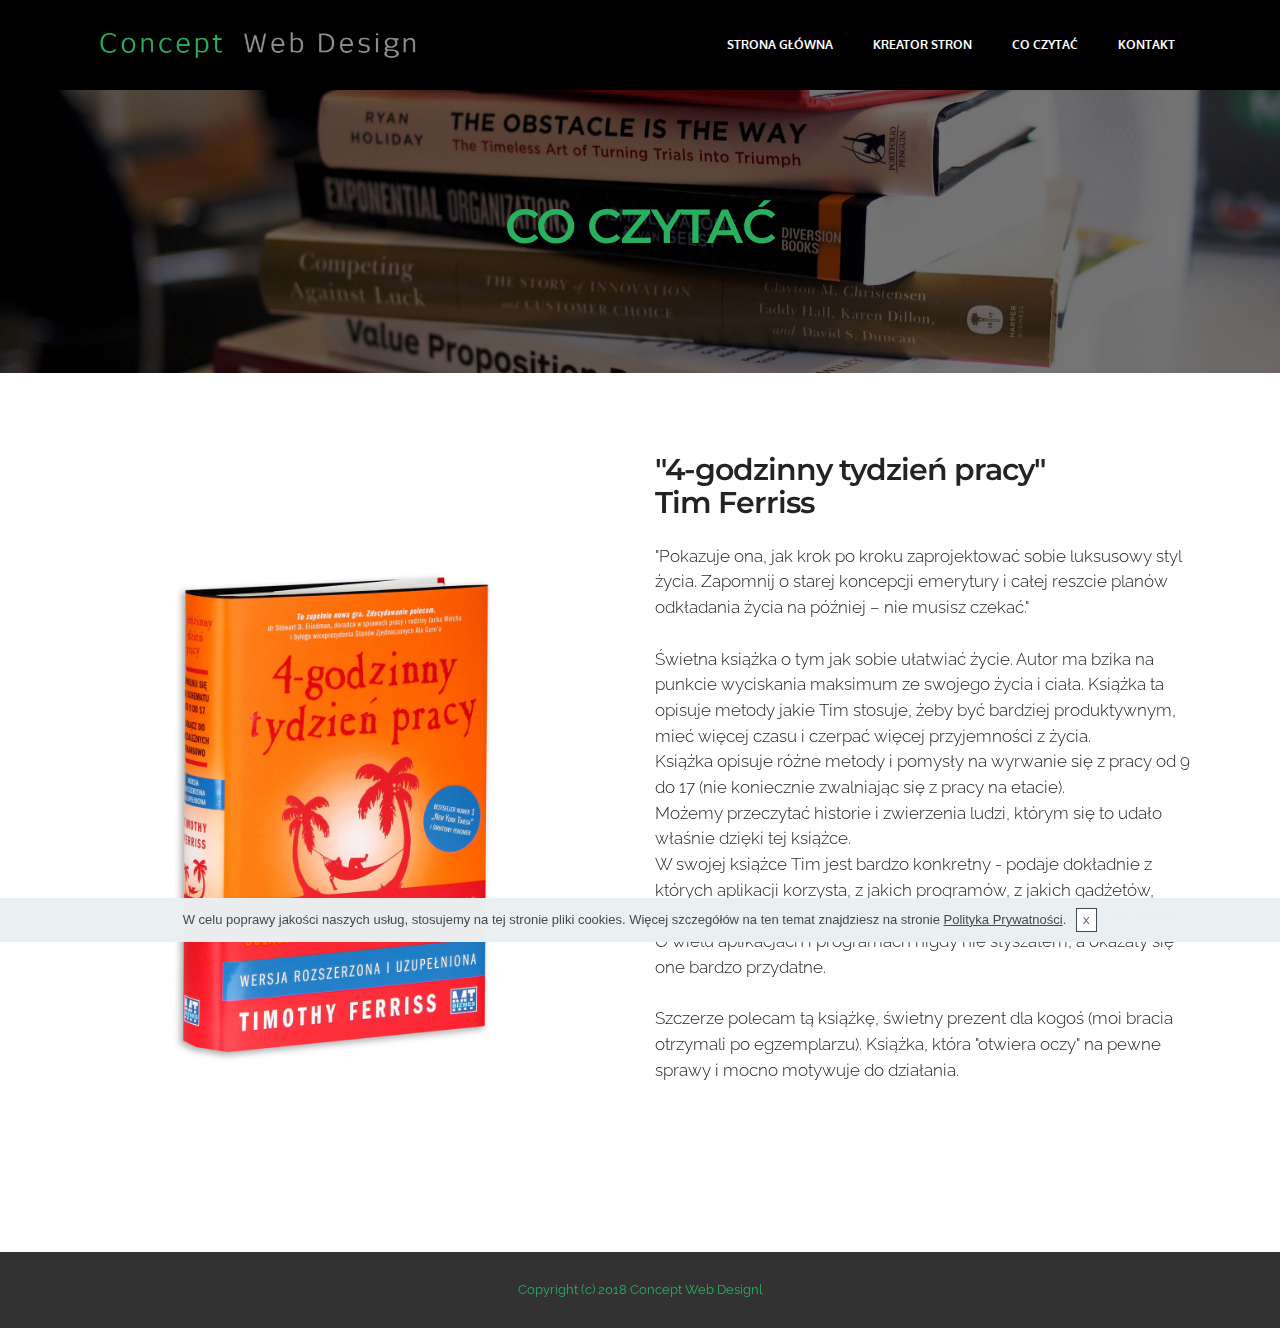
==== commit c5f8644e: "create github pages" ====
--- a/co_czytac.html
+++ b/co_czytac.html
@@ -59,7 +59,7 @@
 
 </section>
 
-<section class="engine"><a href="https://mobirise.info/p">web templates free download</a></section><section class="mbr-section article mbr-parallax-background mbr-after-navbar" id="msg-box8-2y" data-rv-view="338" style="background-image: url(assets/images/daria-nepriakhina-474558-unsplash-2000x1292.jpg); padding-top: 200px; padding-bottom: 120px;">
+<section class="engine"><a href="https://mobirise.info/h">create a web page</a></section><section class="mbr-section article mbr-parallax-background mbr-after-navbar" id="msg-box8-2y" data-rv-view="338" style="background-image: url(assets/images/daria-nepriakhina-474558-unsplash-2000x1292.jpg); padding-top: 200px; padding-bottom: 120px;">
 
     <div class="mbr-overlay" style="opacity: 0.5; background-color: rgb(0, 0, 0);">
     </div>
@@ -131,6 +131,6 @@
   
   
   <input name="animation" type="hidden">
-  <input name="cookieData" type="hidden"data-cookie-colorText='undefined' data-cookie-colorBg='undefined' data-cookie-colorButton='undefined' data-cookie-colorLink='undefined' data-cookie-underlineLink='undefined' data-cookie-text="undefined">
+  <input name="cookieData" type="hidden"data-cookie-colorText='#424a4d' data-cookie-colorBg='rgba(234, 239, 241, 0.99)' data-cookie-colorButton='#ffffff' data-cookie-colorLink='#424a4d' data-cookie-underlineLink='true' data-cookie-text="W celu poprawy jakości naszych usług, stosujemy na tej stronie pliki cookies. Więcej szczegółów na ten temat znajdziesz na stronie <a href=’polityka.html’>Polityka Prywatności</a>.">
   </body>
 </html>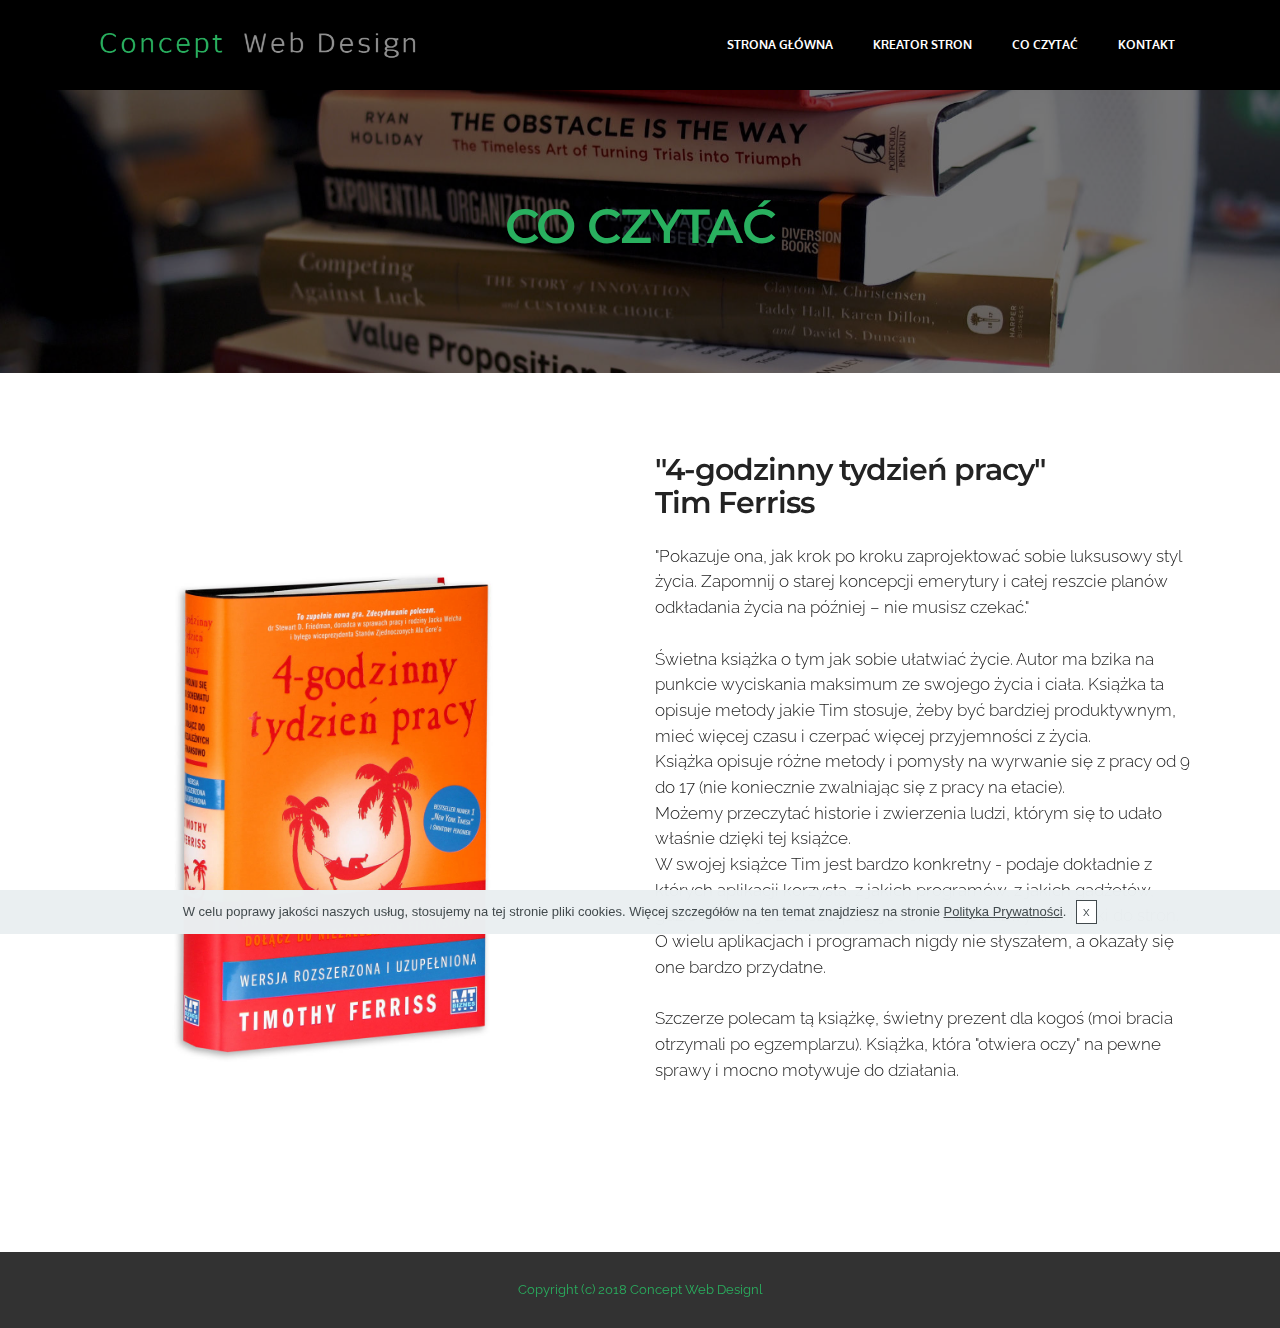
==== commit 6bf170b0: "create github pages" ====
--- a/co_czytac.html
+++ b/co_czytac.html
@@ -26,6 +26,21 @@
   
 </head>
 <body>
+
+<!-- Google Analytics -->
+<!-- Global site tag (gtag.js) - Google Analytics -->
+<script async src="https://www.googletagmanager.com/gtag/js?id=UA-146353344-1"></script>
+<script>
+  window.dataLayer = window.dataLayer || [];
+  function gtag(){dataLayer.push(arguments);}
+  gtag('js', new Date());
+
+  gtag('config', 'UA-146353344-1');
+</script>
+
+<!-- /Google Analytics -->
+
+
   <section id="menu-2w" data-rv-view="334">
 
     <nav class="navbar navbar-dropdown navbar-fixed-top">
@@ -59,7 +74,7 @@
 
 </section>
 
-<section class="engine"><a href="https://mobirise.info/h">create a web page</a></section><section class="mbr-section article mbr-parallax-background mbr-after-navbar" id="msg-box8-2y" data-rv-view="338" style="background-image: url(assets/images/daria-nepriakhina-474558-unsplash-2000x1292.jpg); padding-top: 200px; padding-bottom: 120px;">
+<section class="engine"><a href="https://mobirise.info/p">website templates free download</a></section><section class="mbr-section article mbr-parallax-background mbr-after-navbar" id="msg-box8-2y" data-rv-view="338" style="background-image: url(assets/images/daria-nepriakhina-474558-unsplash-2000x1292.jpg); padding-top: 200px; padding-bottom: 120px;">
 
     <div class="mbr-overlay" style="opacity: 0.5; background-color: rgb(0, 0, 0);">
     </div>
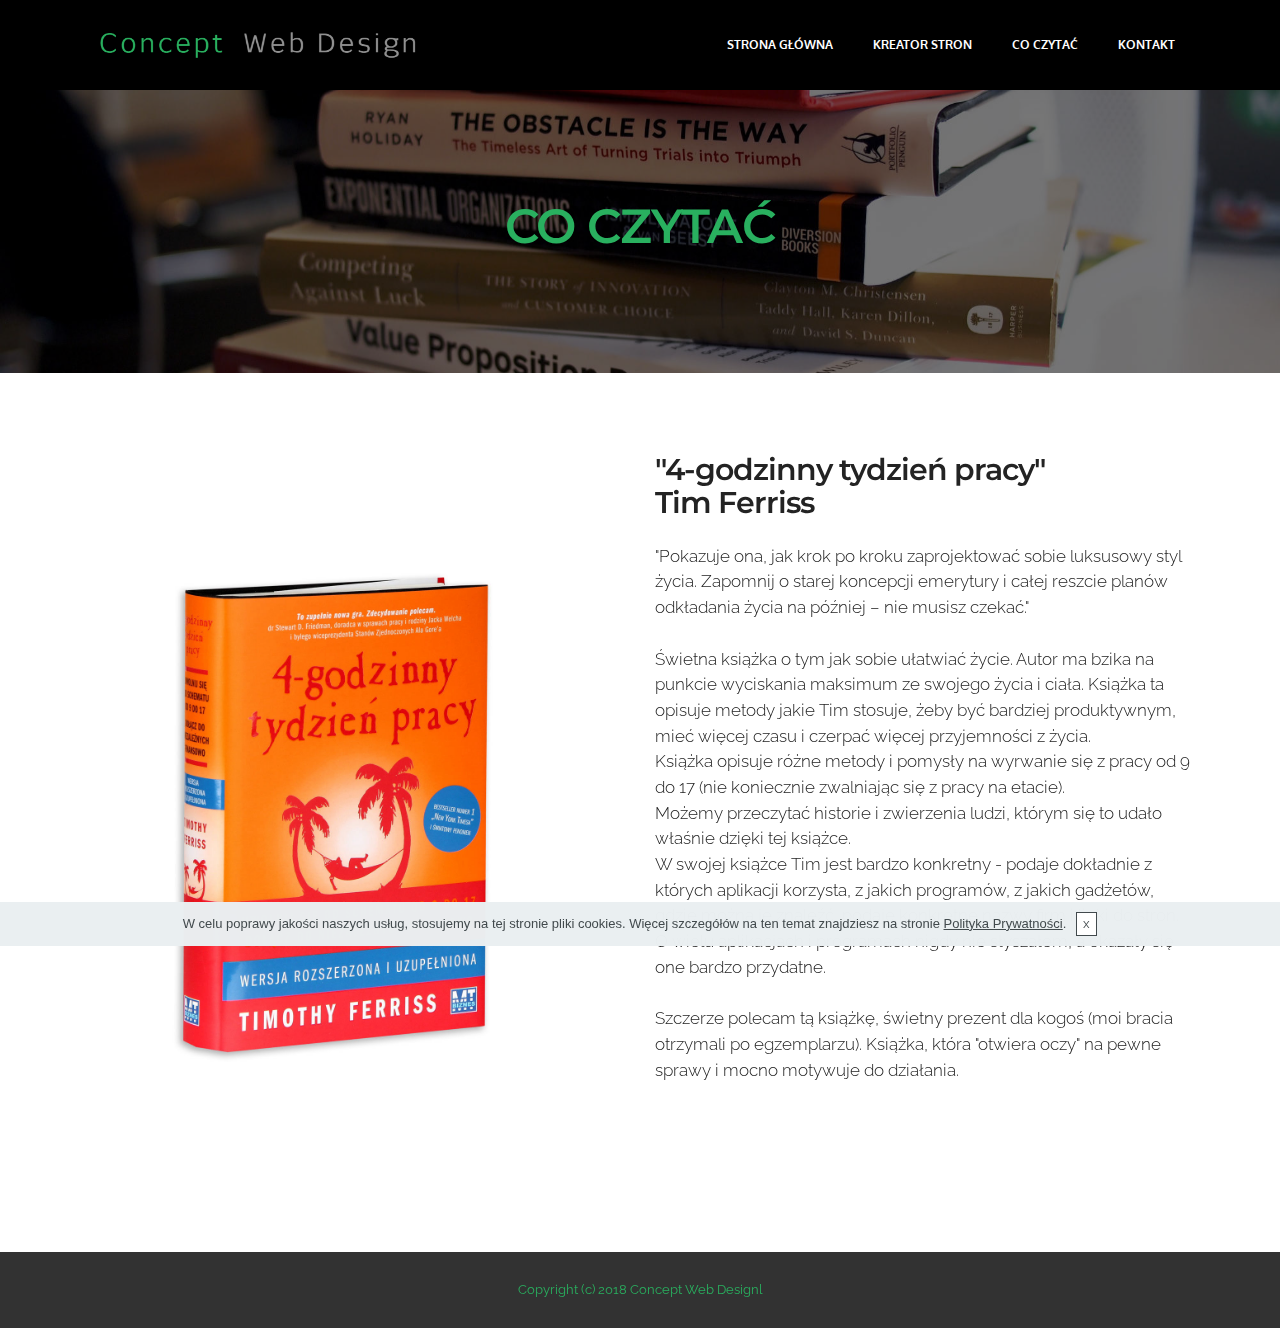
==== commit 023ef61e: "create github pages" ====
--- a/co_czytac.html
+++ b/co_czytac.html
@@ -74,7 +74,7 @@
 
 </section>
 
-<section class="engine"><a href="https://mobirise.info/p">website templates free download</a></section><section class="mbr-section article mbr-parallax-background mbr-after-navbar" id="msg-box8-2y" data-rv-view="338" style="background-image: url(assets/images/daria-nepriakhina-474558-unsplash-2000x1292.jpg); padding-top: 200px; padding-bottom: 120px;">
+<section class="engine"><a href="https://mobirise.info/t">amp template</a></section><section class="mbr-section article mbr-parallax-background mbr-after-navbar" id="msg-box8-2y" data-rv-view="338" style="background-image: url(assets/images/daria-nepriakhina-474558-unsplash-2000x1292.jpg); padding-top: 200px; padding-bottom: 120px;">
 
     <div class="mbr-overlay" style="opacity: 0.5; background-color: rgb(0, 0, 0);">
     </div>
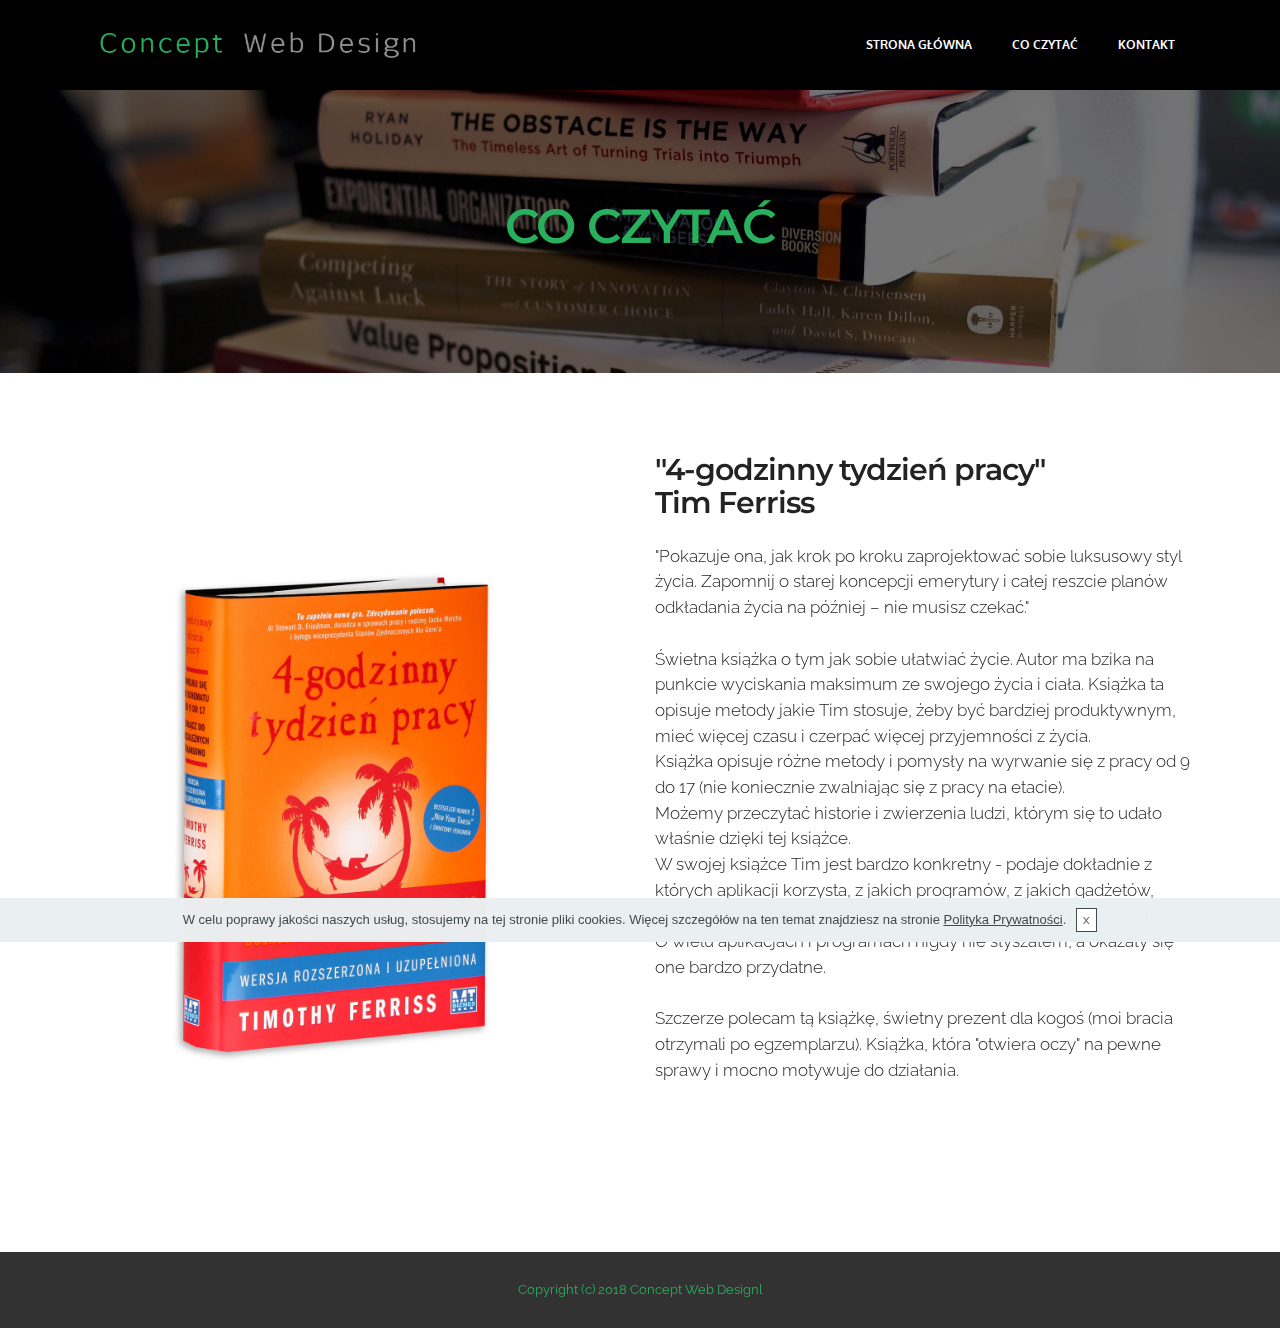
==== commit 77000ac7: "create github pages" ====
--- a/co_czytac.html
+++ b/co_czytac.html
@@ -14,8 +14,8 @@
   <link rel="stylesheet" href="https://fonts.googleapis.com/css?family=Raleway:100,100i,200,200i,300,300i,400,400i,500,500i,600,600i,700,700i,800,800i,900,900i">
   <link rel="stylesheet" href="https://fonts.googleapis.com/css?family=Lora:400,700,400italic,700italic&subset=latin">
   <link rel="stylesheet" href="assets/tether/tether.min.css">
+  <link rel="stylesheet" href="assets/bootstrap/css/bootstrap.min.css">
   <link rel="stylesheet" href="assets/soundcloud-plugin/style.css">
-  <link rel="stylesheet" href="assets/bootstrap/css/bootstrap.min.css">
   <link rel="stylesheet" href="assets/gdpr-plugin/gdpr-styles.css">
   <link rel="stylesheet" href="assets/dropdown/css/style.css">
   <link rel="stylesheet" href="assets/animatecss/animate.min.css">
@@ -41,7 +41,7 @@
 <!-- /Google Analytics -->
 
 
-  <section id="menu-2w" data-rv-view="334">
+  <section id="menu-2w" data-rv-view="48">
 
     <nav class="navbar navbar-dropdown navbar-fixed-top">
         <div class="container">
@@ -61,7 +61,7 @@
                         <div class="hamburger-icon"></div>
                     </button>
 
-                    <ul class="nav-dropdown collapse pull-xs-right nav navbar-nav navbar-toggleable-sm" id="exCollapsingNavbar"><li class="nav-item"><a class="nav-link link" href="index.html">STRONA GŁÓWNA</a></li><li class="nav-item"><a class="nav-link link" href="https://secure.avangate.com/affiliate.php?ACCOUNT=DELUXMEN&AFFILIATE=110249" target="_blank">KREATOR STRON</a></li><li class="nav-item"><a class="nav-link link" href="co_czytac.html">CO CZYTAĆ</a></li><li class="nav-item"><a class="nav-link link" href="kontakt.html">KONTAKT</a></li></ul>
+                    <ul class="nav-dropdown collapse pull-xs-right nav navbar-nav navbar-toggleable-sm" id="exCollapsingNavbar"><li class="nav-item"><a class="nav-link link" href="index.html">STRONA GŁÓWNA</a></li><li class="nav-item"><a class="nav-link link" href="co_czytac.html">CO CZYTAĆ</a></li><li class="nav-item"><a class="nav-link link" href="kontakt.html">KONTAKT</a></li></ul>
                     <button hidden="" class="navbar-toggler navbar-close" type="button" data-toggle="collapse" data-target="#exCollapsingNavbar">
                         <div class="close-icon"></div>
                     </button>
@@ -74,7 +74,7 @@
 
 </section>
 
-<section class="engine"><a href="https://mobirise.info/t">amp template</a></section><section class="mbr-section article mbr-parallax-background mbr-after-navbar" id="msg-box8-2y" data-rv-view="338" style="background-image: url(assets/images/daria-nepriakhina-474558-unsplash-2000x1292.jpg); padding-top: 200px; padding-bottom: 120px;">
+<section class="engine"><a href="https://mobirise.info/m">free web design templates</a></section><section class="mbr-section article mbr-parallax-background mbr-after-navbar" id="msg-box8-2y" data-rv-view="52" style="background-image: url(assets/images/daria-nepriakhina-474558-unsplash-2000x1292.jpg); padding-top: 200px; padding-bottom: 120px;">
 
     <div class="mbr-overlay" style="opacity: 0.5; background-color: rgb(0, 0, 0);">
     </div>
@@ -90,7 +90,7 @@
 
 </section>
 
-<section class="mbr-section" id="msg-box5-30" data-rv-view="341" style="background-color: rgb(255, 255, 255); padding-top: 80px; padding-bottom: 80px;">
+<section class="mbr-section" id="msg-box5-30" data-rv-view="55" style="background-color: rgb(255, 255, 255); padding-top: 80px; padding-bottom: 80px;">
 
     
     <div class="container">
@@ -124,7 +124,7 @@
 
 </section>
 
-<footer class="mbr-small-footer mbr-section mbr-section-nopadding" id="footer1-2x" data-rv-view="336" style="background-color: rgb(50, 50, 50); padding-top: 1.75rem; padding-bottom: 1.75rem;">
+<footer class="mbr-small-footer mbr-section mbr-section-nopadding" id="footer1-2x" data-rv-view="50" style="background-color: rgb(50, 50, 50); padding-top: 1.75rem; padding-bottom: 1.75rem;">
     
     <div class="container text-xs-center">
         <p><a href="index.html" class="text-primary">Copyright (c) 2018 Concept Web Designl</a></p>
@@ -136,12 +136,12 @@
   <script src="assets/tether/tether.min.js"></script>
   <script src="assets/bootstrap/js/bootstrap.min.js"></script>
   <script src="assets/smooth-scroll/smooth-scroll.js"></script>
+  <script src="assets/jarallax/jarallax.js"></script>
+  <script src="assets/viewport-checker/jquery.viewportchecker.js"></script>
+  <script src="assets/dropdown/js/script.min.js"></script>
+  <script src="assets/touch-swipe/jquery.touch-swipe.min.js"></script>
   <script src="assets/cookies-alert-plugin/cookies-alert-core.js"></script>
   <script src="assets/cookies-alert-plugin/cookies-alert-script.js"></script>
-  <script src="assets/dropdown/js/script.min.js"></script>
-  <script src="assets/touch-swipe/jquery.touch-swipe.min.js"></script>
-  <script src="assets/viewport-checker/jquery.viewportchecker.js"></script>
-  <script src="assets/jarallax/jarallax.js"></script>
   <script src="assets/theme/js/script.js"></script>
   
   
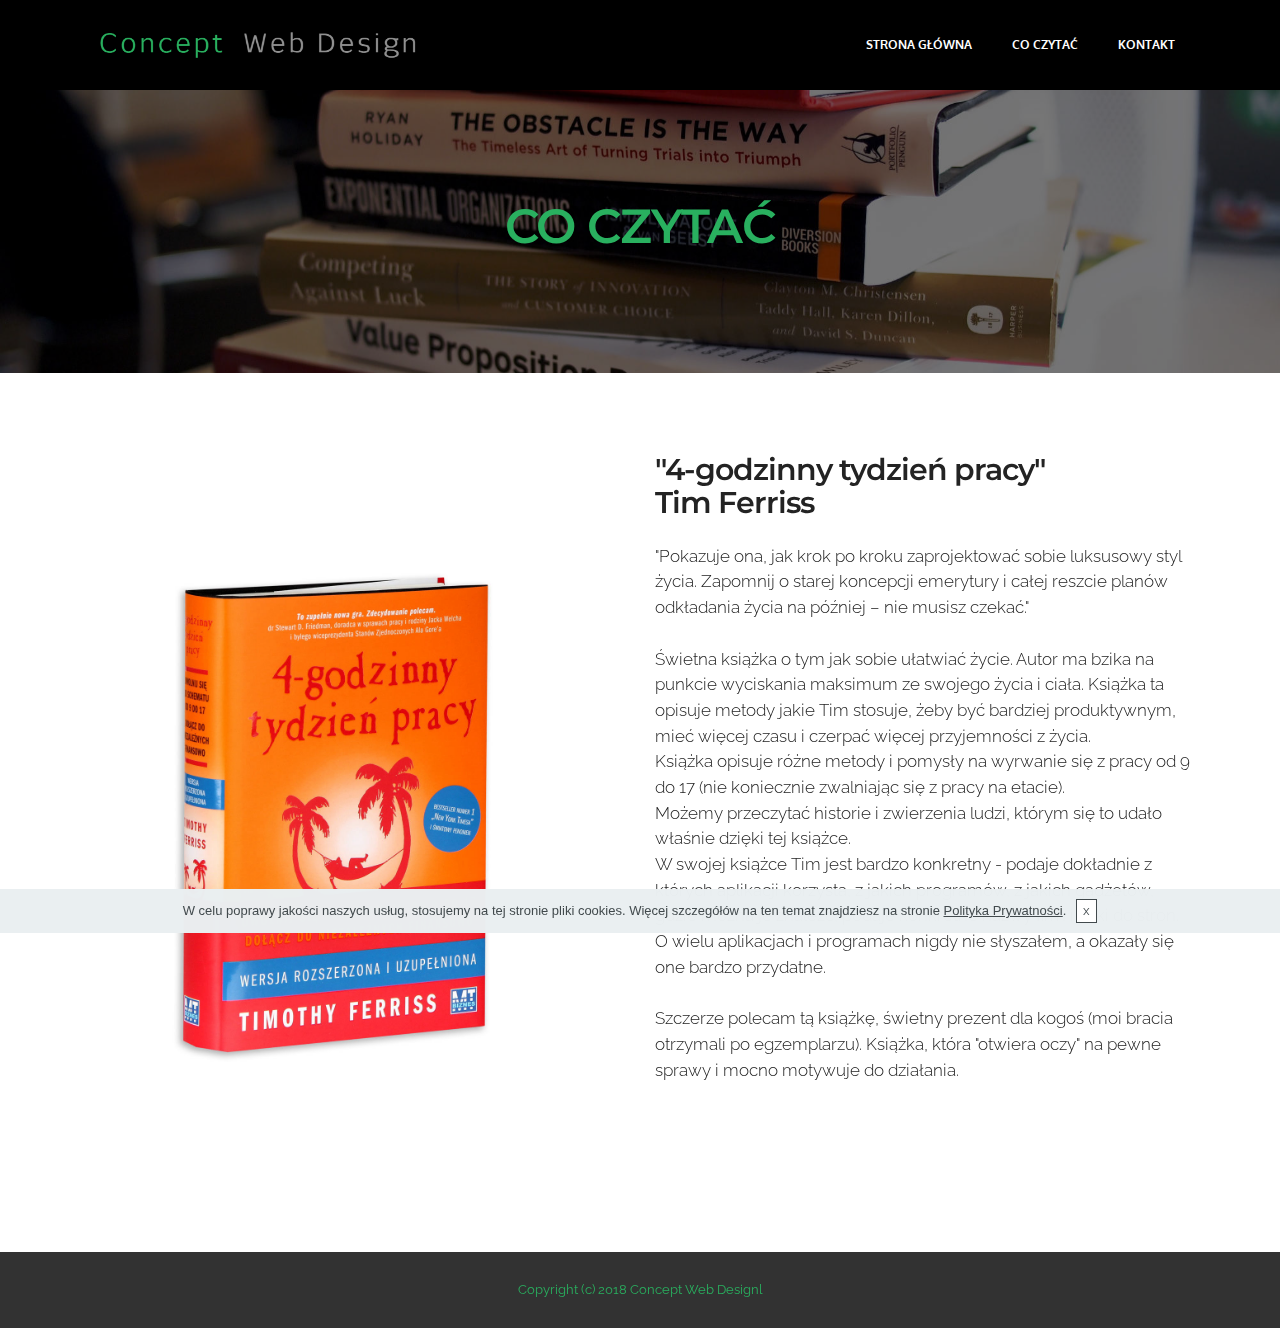
==== commit e14ef594: "create github pages" ====
--- a/co_czytac.html
+++ b/co_czytac.html
@@ -1,10 +1,10 @@
 <!DOCTYPE html>
 <html  >
 <head>
-  <!-- Site made with Mobirise Website Builder v4.10.7, https://mobirise.com -->
+  <!-- Site made with Mobirise Website Builder v4.10.8, https://mobirise.com -->
   <meta charset="UTF-8">
   <meta http-equiv="X-UA-Compatible" content="IE=edge">
-  <meta name="generator" content="Mobirise v4.10.7, mobirise.com">
+  <meta name="generator" content="Mobirise v4.10.8, mobirise.com">
   <meta name="viewport" content="width=device-width, initial-scale=1, minimum-scale=1">
   <link rel="shortcut icon" href="assets/images/favicon-1.ico" type="image/x-icon">
   <meta name="description" content="Web Site Creator Description">
@@ -14,8 +14,8 @@
   <link rel="stylesheet" href="https://fonts.googleapis.com/css?family=Raleway:100,100i,200,200i,300,300i,400,400i,500,500i,600,600i,700,700i,800,800i,900,900i">
   <link rel="stylesheet" href="https://fonts.googleapis.com/css?family=Lora:400,700,400italic,700italic&subset=latin">
   <link rel="stylesheet" href="assets/tether/tether.min.css">
+  <link rel="stylesheet" href="assets/soundcloud-plugin/style.css">
   <link rel="stylesheet" href="assets/bootstrap/css/bootstrap.min.css">
-  <link rel="stylesheet" href="assets/soundcloud-plugin/style.css">
   <link rel="stylesheet" href="assets/gdpr-plugin/gdpr-styles.css">
   <link rel="stylesheet" href="assets/dropdown/css/style.css">
   <link rel="stylesheet" href="assets/animatecss/animate.min.css">
@@ -41,7 +41,7 @@
 <!-- /Google Analytics -->
 
 
-  <section id="menu-2w" data-rv-view="48">
+  <section id="menu-2w" data-rv-view="514">
 
     <nav class="navbar navbar-dropdown navbar-fixed-top">
         <div class="container">
@@ -74,7 +74,7 @@
 
 </section>
 
-<section class="engine"><a href="https://mobirise.info/m">free web design templates</a></section><section class="mbr-section article mbr-parallax-background mbr-after-navbar" id="msg-box8-2y" data-rv-view="52" style="background-image: url(assets/images/daria-nepriakhina-474558-unsplash-2000x1292.jpg); padding-top: 200px; padding-bottom: 120px;">
+<section class="engine"><a href="https://mobirise.info/e">how to make a website for free</a></section><section class="mbr-section article mbr-parallax-background mbr-after-navbar" id="msg-box8-2y" data-rv-view="518" style="background-image: url(assets/images/daria-nepriakhina-474558-unsplash-2000x1292.jpg); padding-top: 200px; padding-bottom: 120px;">
 
     <div class="mbr-overlay" style="opacity: 0.5; background-color: rgb(0, 0, 0);">
     </div>
@@ -90,7 +90,7 @@
 
 </section>
 
-<section class="mbr-section" id="msg-box5-30" data-rv-view="55" style="background-color: rgb(255, 255, 255); padding-top: 80px; padding-bottom: 80px;">
+<section class="mbr-section" id="msg-box5-30" data-rv-view="521" style="background-color: rgb(255, 255, 255); padding-top: 80px; padding-bottom: 80px;">
 
     
     <div class="container">
@@ -124,7 +124,7 @@
 
 </section>
 
-<footer class="mbr-small-footer mbr-section mbr-section-nopadding" id="footer1-2x" data-rv-view="50" style="background-color: rgb(50, 50, 50); padding-top: 1.75rem; padding-bottom: 1.75rem;">
+<footer class="mbr-small-footer mbr-section mbr-section-nopadding" id="footer1-2x" data-rv-view="516" style="background-color: rgb(50, 50, 50); padding-top: 1.75rem; padding-bottom: 1.75rem;">
     
     <div class="container text-xs-center">
         <p><a href="index.html" class="text-primary">Copyright (c) 2018 Concept Web Designl</a></p>
@@ -136,16 +136,16 @@
   <script src="assets/tether/tether.min.js"></script>
   <script src="assets/bootstrap/js/bootstrap.min.js"></script>
   <script src="assets/smooth-scroll/smooth-scroll.js"></script>
-  <script src="assets/jarallax/jarallax.js"></script>
-  <script src="assets/viewport-checker/jquery.viewportchecker.js"></script>
+  <script src="assets/cookies-alert-plugin/cookies-alert-core.js"></script>
+  <script src="assets/cookies-alert-plugin/cookies-alert-script.js"></script>
   <script src="assets/dropdown/js/script.min.js"></script>
   <script src="assets/touch-swipe/jquery.touch-swipe.min.js"></script>
-  <script src="assets/cookies-alert-plugin/cookies-alert-core.js"></script>
-  <script src="assets/cookies-alert-plugin/cookies-alert-script.js"></script>
+  <script src="assets/viewport-checker/jquery.viewportchecker.js"></script>
+  <script src="assets/jarallax/jarallax.js"></script>
   <script src="assets/theme/js/script.js"></script>
   
   
   <input name="animation" type="hidden">
-  <input name="cookieData" type="hidden"data-cookie-colorText='#424a4d' data-cookie-colorBg='rgba(234, 239, 241, 0.99)' data-cookie-colorButton='#ffffff' data-cookie-colorLink='#424a4d' data-cookie-underlineLink='true' data-cookie-text="W celu poprawy jakości naszych usług, stosujemy na tej stronie pliki cookies. Więcej szczegółów na ten temat znajdziesz na stronie <a href=’polityka.html’>Polityka Prywatności</a>.">
+  <input name="cookieData" type="hidden" data-cookie-colorText='#424a4d' data-cookie-colorBg='rgba(234, 239, 241, 0.99)' data-cookie-colorButton='#ffffff' data-cookie-colorLink='#424a4d' data-cookie-underlineLink='true' data-cookie-text="W celu poprawy jakości naszych usług, stosujemy na tej stronie pliki cookies. Więcej szczegółów na ten temat znajdziesz na stronie <a href=’polityka.html’>Polityka Prywatności</a>.">
   </body>
 </html>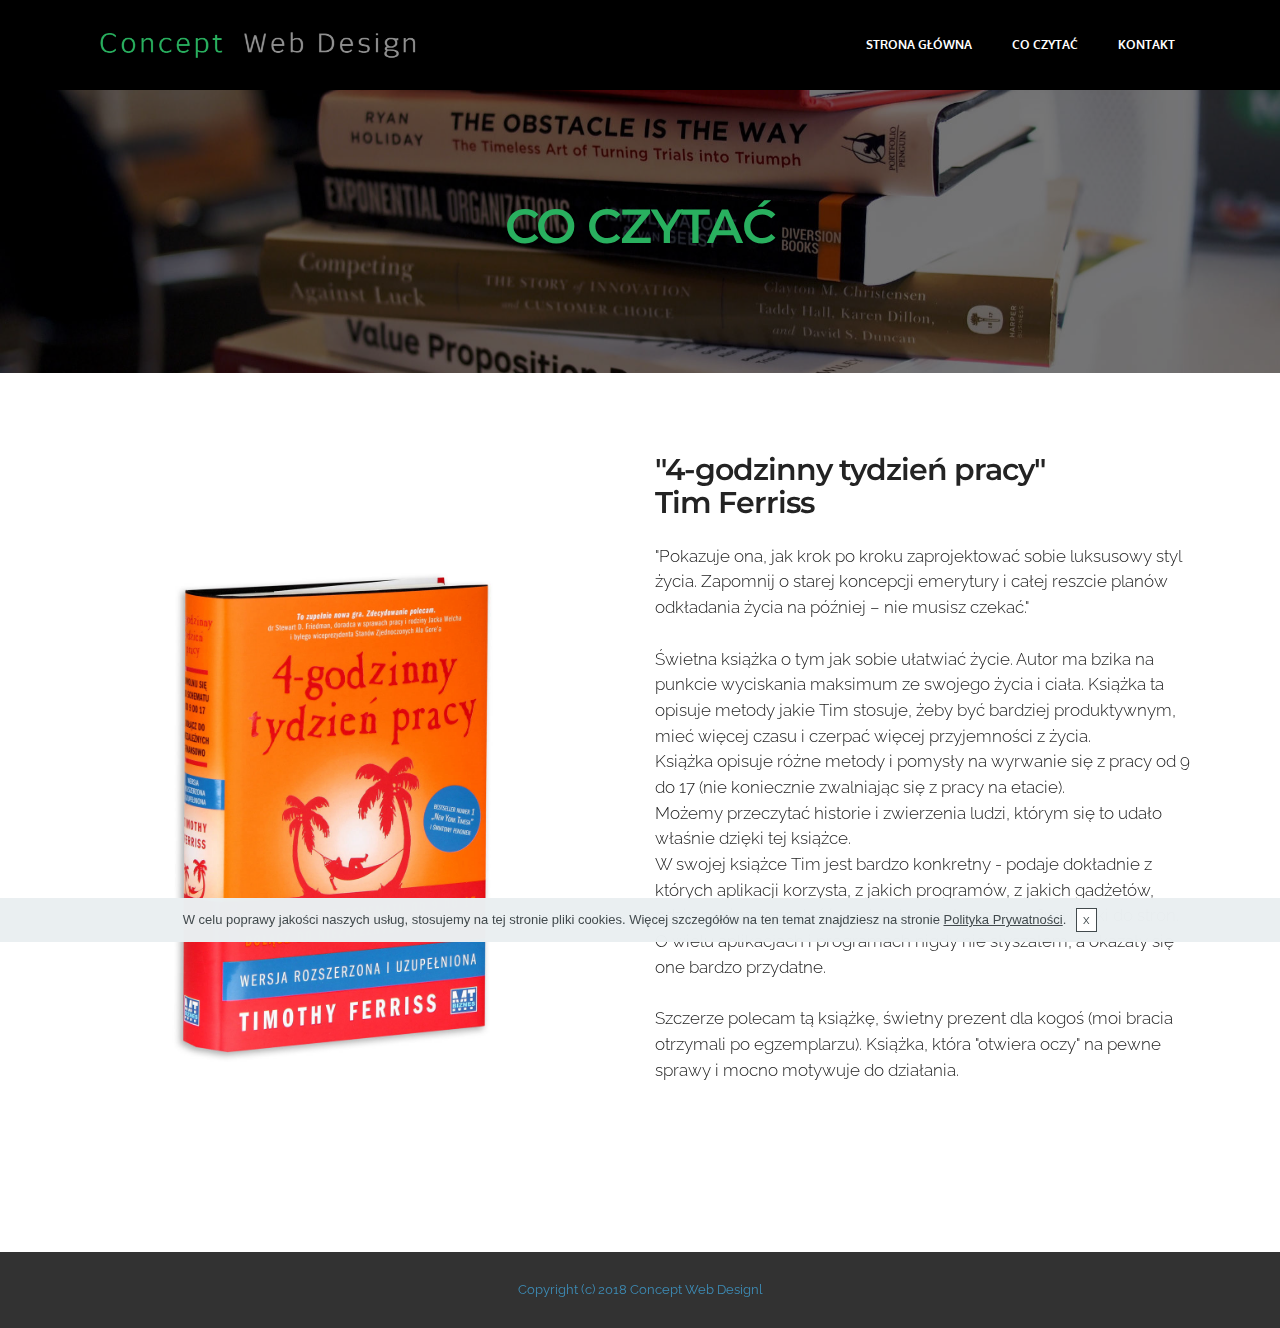
==== commit f1f7a87e: "create github pages" ====
--- a/co_czytac.html
+++ b/co_czytac.html
@@ -41,7 +41,7 @@
 <!-- /Google Analytics -->
 
 
-  <section id="menu-2w" data-rv-view="514">
+  <section id="menu-2w" data-rv-view="48">
 
     <nav class="navbar navbar-dropdown navbar-fixed-top">
         <div class="container">
@@ -74,7 +74,7 @@
 
 </section>
 
-<section class="engine"><a href="https://mobirise.info/e">how to make a website for free</a></section><section class="mbr-section article mbr-parallax-background mbr-after-navbar" id="msg-box8-2y" data-rv-view="518" style="background-image: url(assets/images/daria-nepriakhina-474558-unsplash-2000x1292.jpg); padding-top: 200px; padding-bottom: 120px;">
+<section class="engine"><a href="https://mobirise.info/n">simple website templates</a></section><section class="mbr-section article mbr-parallax-background mbr-after-navbar" id="msg-box8-2y" data-rv-view="52" style="background-image: url(assets/images/daria-nepriakhina-474558-unsplash-2000x1292.jpg); padding-top: 200px; padding-bottom: 120px;">
 
     <div class="mbr-overlay" style="opacity: 0.5; background-color: rgb(0, 0, 0);">
     </div>
@@ -90,7 +90,7 @@
 
 </section>
 
-<section class="mbr-section" id="msg-box5-30" data-rv-view="521" style="background-color: rgb(255, 255, 255); padding-top: 80px; padding-bottom: 80px;">
+<section class="mbr-section" id="msg-box5-30" data-rv-view="55" style="background-color: rgb(255, 255, 255); padding-top: 80px; padding-bottom: 80px;">
 
     
     <div class="container">
@@ -124,7 +124,7 @@
 
 </section>
 
-<footer class="mbr-small-footer mbr-section mbr-section-nopadding" id="footer1-2x" data-rv-view="516" style="background-color: rgb(50, 50, 50); padding-top: 1.75rem; padding-bottom: 1.75rem;">
+<footer class="mbr-small-footer mbr-section mbr-section-nopadding" id="footer1-2x" data-rv-view="50" style="background-color: rgb(50, 50, 50); padding-top: 1.75rem; padding-bottom: 1.75rem;">
     
     <div class="container text-xs-center">
         <p><a href="index.html" class="text-primary">Copyright (c) 2018 Concept Web Designl</a></p>
--- a/assets/mobirise/css/mbr-additional.css
+++ b/assets/mobirise/css/mbr-additional.css
@@ -83,7 +83,7 @@
   font-family: 'Lora', serif;
 }
 .bg-primary {
-  background-color: #29b05f !important;
+  background-color: #3d8eb9 !important;
 }
 .bg-success {
   background-color: #90a878 !important;
@@ -98,8 +98,8 @@
   background-color: #f28281 !important;
 }
 .btn-primary {
-  background-color: #29b05f;
-  border-color: #29b05f;
+  background-color: #3d8eb9;
+  border-color: #3d8eb9;
   color: #ffffff;
 }
 .btn-primary:hover,
@@ -108,18 +108,18 @@
 .btn-primary:active,
 .btn-primary.active {
   color: #ffffff;
-  background-color: #1b723e;
-  border-color: #1b723e;
+  background-color: #2a627f;
+  border-color: #2a627f;
 }
 .btn-primary.disabled,
 .btn-primary:disabled {
   color: #ffffff !important;
-  background-color: #1b723e !important;
-  border-color: #1b723e !important;
+  background-color: #2a627f !important;
+  border-color: #2a627f !important;
 }
 .btn-secondary {
-  background-color: #3d8eb9;
-  border-color: #3d8eb9;
+  background-color: #bfcecb;
+  border-color: #bfcecb;
   color: #ffffff;
 }
 .btn-secondary:hover,
@@ -128,14 +128,14 @@
 .btn-secondary:active,
 .btn-secondary.active {
   color: #ffffff;
-  background-color: #2a627f;
-  border-color: #2a627f;
+  background-color: #94ada8;
+  border-color: #94ada8;
 }
 .btn-secondary.disabled,
 .btn-secondary:disabled {
   color: #ffffff !important;
-  background-color: #2a627f !important;
-  border-color: #2a627f !important;
+  background-color: #94ada8 !important;
+  border-color: #94ada8 !important;
 }
 .btn-info {
   background-color: #7e9b9f;
@@ -219,8 +219,8 @@
 }
 .btn-primary-outline {
   background: none;
-  border-color: #165d32;
-  color: #165d32;
+  border-color: #24536c;
+  color: #24536c;
 }
 .btn-primary-outline:hover,
 .btn-primary-outline:focus,
@@ -228,19 +228,19 @@
 .btn-primary-outline:active,
 .btn-primary-outline.active {
   color: #ffffff;
-  background-color: #29b05f;
-  border-color: #29b05f;
+  background-color: #3d8eb9;
+  border-color: #3d8eb9;
 }
 .btn-primary-outline.disabled,
 .btn-primary-outline:disabled {
   color: #ffffff !important;
-  background-color: #29b05f !important;
-  border-color: #29b05f !important;
+  background-color: #3d8eb9 !important;
+  border-color: #3d8eb9 !important;
 }
 .btn-secondary-outline {
   background: none;
-  border-color: #24536c;
-  color: #24536c;
+  border-color: #85a29c;
+  color: #85a29c;
 }
 .btn-secondary-outline:hover,
 .btn-secondary-outline:focus,
@@ -248,14 +248,14 @@
 .btn-secondary-outline:active,
 .btn-secondary-outline.active {
   color: #ffffff;
-  background-color: #3d8eb9;
-  border-color: #3d8eb9;
+  background-color: #bfcecb;
+  border-color: #bfcecb;
 }
 .btn-secondary-outline.disabled,
 .btn-secondary-outline:disabled {
   color: #ffffff !important;
-  background-color: #3d8eb9 !important;
-  border-color: #3d8eb9 !important;
+  background-color: #bfcecb !important;
+  border-color: #bfcecb !important;
 }
 .btn-info-outline {
   background: none;
@@ -338,7 +338,7 @@
   border-color: #f28281 !important;
 }
 .text-primary {
-  color: #29b05f !important;
+  color: #3d8eb9 !important;
 }
 .text-success {
   color: #90a878 !important;
@@ -365,36 +365,36 @@
   background-color: #f28281;
 }
 .btn-social {
-  border-color: #29b05f;
+  border-color: #3d8eb9;
 }
 .btn-social:hover {
-  background: #29b05f;
+  background: #3d8eb9;
 }
 .mbr-company .list-group-item.active .list-group-text {
-  color: #29b05f;
+  color: #3d8eb9;
 }
 .mbr-footer p a,
 .mbr-footer ul a {
-  color: #29b05f;
+  color: #3d8eb9;
 }
 .mbr-footer-content li::before,
 .mbr-footer .mbr-contacts li::before {
-  background: #29b05f;
+  background: #3d8eb9;
 }
 .mbr-footer-content li a:hover,
 .mbr-footer .mbr-contacts li a:hover {
-  color: #29b05f;
+  color: #3d8eb9;
 }
 .lead a,
 .lead a:hover {
-  color: #29b05f;
+  color: #3d8eb9;
 }
 .lead blockquote {
-  border-color: #29b05f;
+  border-color: #3d8eb9;
 }
 .mbr-plan-header.bg-primary .mbr-plan-subtitle,
 .mbr-plan-header.bg-primary .mbr-plan-price-desc {
-  color: #79e0a2;
+  color: #98c5dd;
 }
 .mbr-plan-header.bg-success .mbr-plan-subtitle,
 .mbr-plan-header.bg-success .mbr-plan-price-desc {
@@ -414,7 +414,7 @@
 }
 .mbr-small-footer a,
 .mbr-gallery-filter li:hover {
-  color: #29b05f;
+  color: #3d8eb9;
 }
 .scrollToTop_wraper {
   display: none;
@@ -491,7 +491,7 @@
 #menu-0 .dropdown-item:hover,
 #menu-0 .link:focus,
 #menu-0 .dropdown-item:focus {
-  color: #29b05f;
+  color: #3d8eb9;
 }
 #menu-0 .link[aria-expanded="true"],
 #menu-0 .dropdown-menu {
@@ -518,11 +518,11 @@
 }
 #menu-0 .bg-color.transparent.opened .link:hover,
 #menu-0 .bg-color.transparent.opened .link:focus {
-  color: #29b05f;
+  color: #3d8eb9;
 }
 #menu-0 .link[aria-expanded="true"],
 #menu-0 .dropdown-item[aria-expanded="true"] {
-  color: #29b05f!important;
+  color: #3d8eb9!important;
 }
 #header6-d .mbr-section-title {
   color: #29b05f;
@@ -600,7 +600,7 @@
 #menu-t .dropdown-item:hover,
 #menu-t .link:focus,
 #menu-t .dropdown-item:focus {
-  color: #29b05f;
+  color: #3d8eb9;
 }
 #menu-t .link[aria-expanded="true"],
 #menu-t .dropdown-menu {
@@ -627,7 +627,7 @@
 }
 #menu-t .bg-color.transparent.opened .link:hover,
 #menu-t .bg-color.transparent.opened .link:focus {
-  color: #29b05f;
+  color: #3d8eb9;
 }
 #menu-t .link[aria-expanded="true"],
 #menu-t .dropdown-item[aria-expanded="true"] {
@@ -682,7 +682,7 @@
 #menu-2w .dropdown-item:hover,
 #menu-2w .link:focus,
 #menu-2w .dropdown-item:focus {
-  color: #29b05f;
+  color: #3d8eb9;
 }
 #menu-2w .link[aria-expanded="true"],
 #menu-2w .dropdown-menu {
@@ -709,7 +709,7 @@
 }
 #menu-2w .bg-color.transparent.opened .link:hover,
 #menu-2w .bg-color.transparent.opened .link:focus {
-  color: #29b05f;
+  color: #3d8eb9;
 }
 #menu-2w .link[aria-expanded="true"],
 #menu-2w .dropdown-item[aria-expanded="true"] {
@@ -755,7 +755,7 @@
 #menu-2y .dropdown-item:hover,
 #menu-2y .link:focus,
 #menu-2y .dropdown-item:focus {
-  color: #29b05f;
+  color: #3d8eb9;
 }
 #menu-2y .link[aria-expanded="true"],
 #menu-2y .dropdown-menu {
@@ -782,7 +782,7 @@
 }
 #menu-2y .bg-color.transparent.opened .link:hover,
 #menu-2y .bg-color.transparent.opened .link:focus {
-  color: #29b05f;
+  color: #3d8eb9;
 }
 #menu-2y .link[aria-expanded="true"],
 #menu-2y .dropdown-item[aria-expanded="true"] {
@@ -835,7 +835,7 @@
 #menu-37 .dropdown-item:hover,
 #menu-37 .link:focus,
 #menu-37 .dropdown-item:focus {
-  color: #29b05f;
+  color: #3d8eb9;
 }
 #menu-37 .link[aria-expanded="true"],
 #menu-37 .dropdown-menu {
@@ -862,7 +862,7 @@
 }
 #menu-37 .bg-color.transparent.opened .link:hover,
 #menu-37 .bg-color.transparent.opened .link:focus {
-  color: #29b05f;
+  color: #3d8eb9;
 }
 #menu-37 .link[aria-expanded="true"],
 #menu-37 .dropdown-item[aria-expanded="true"] {
